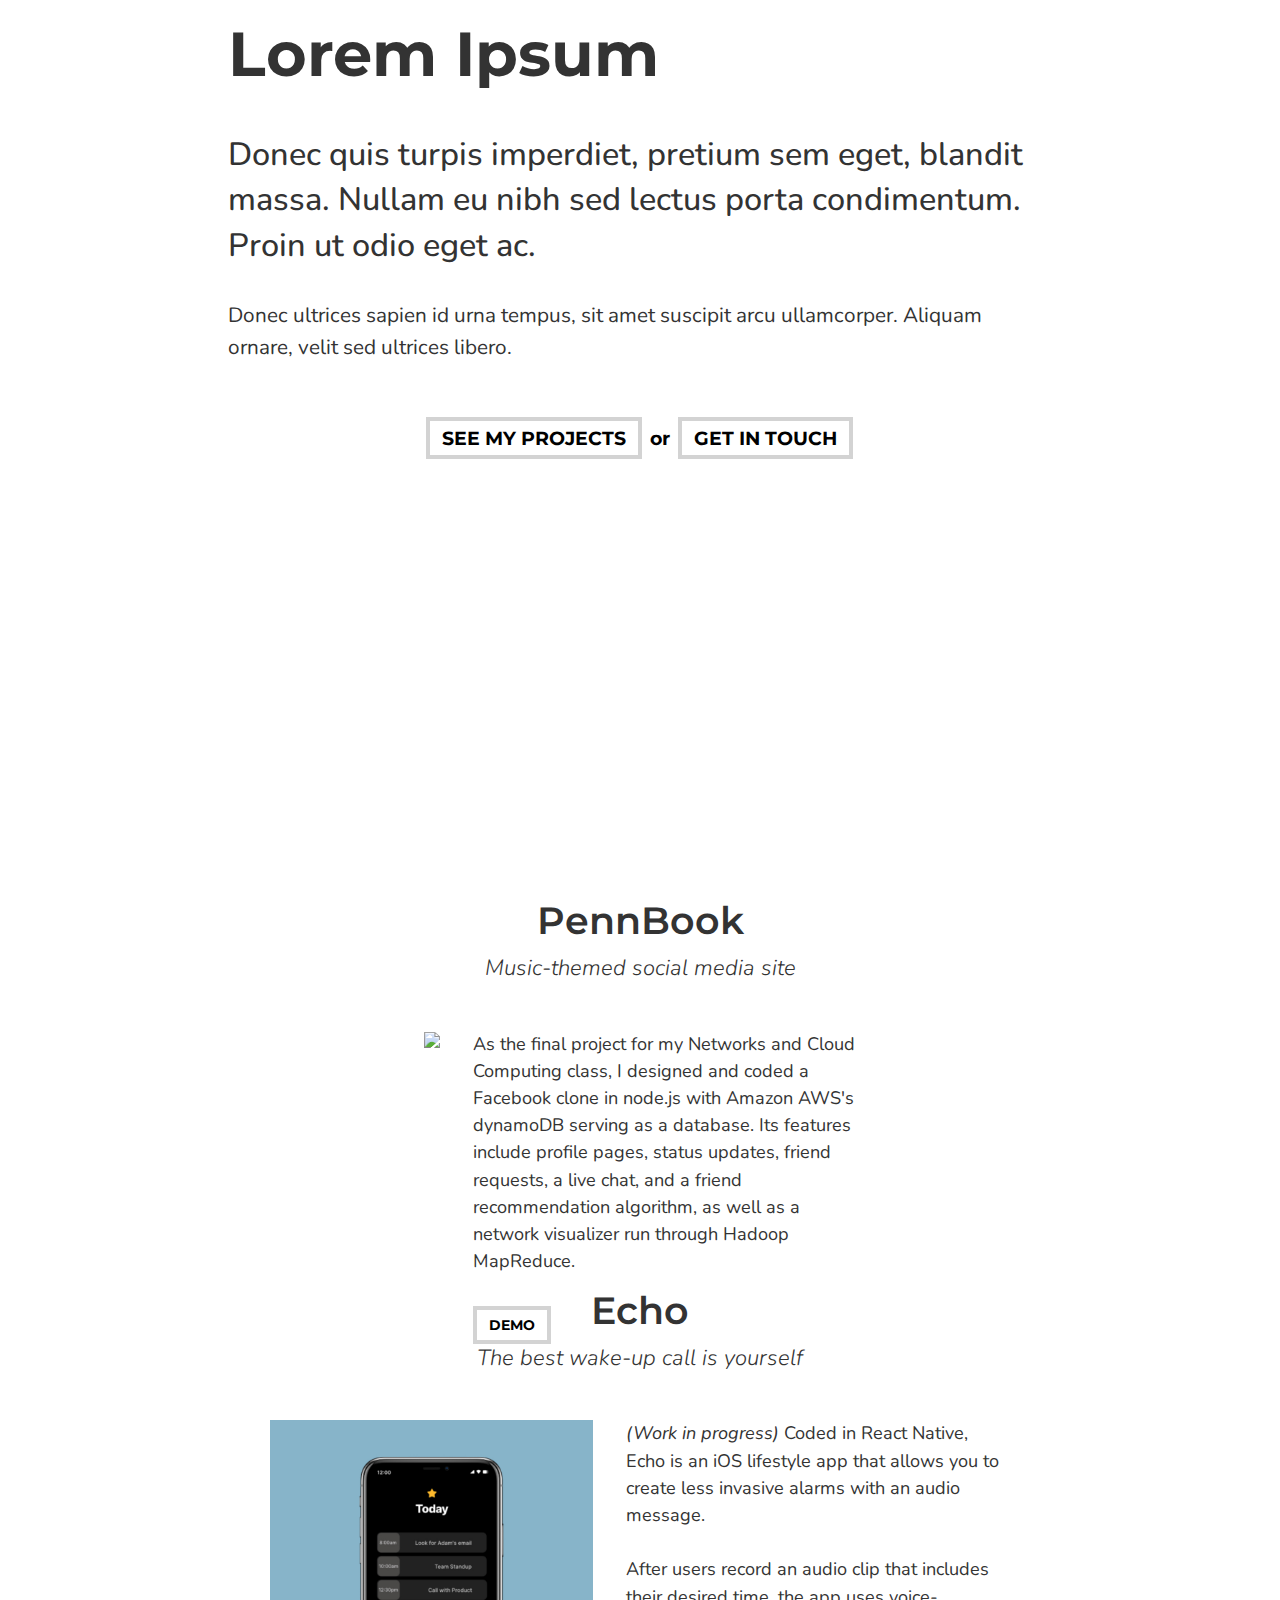
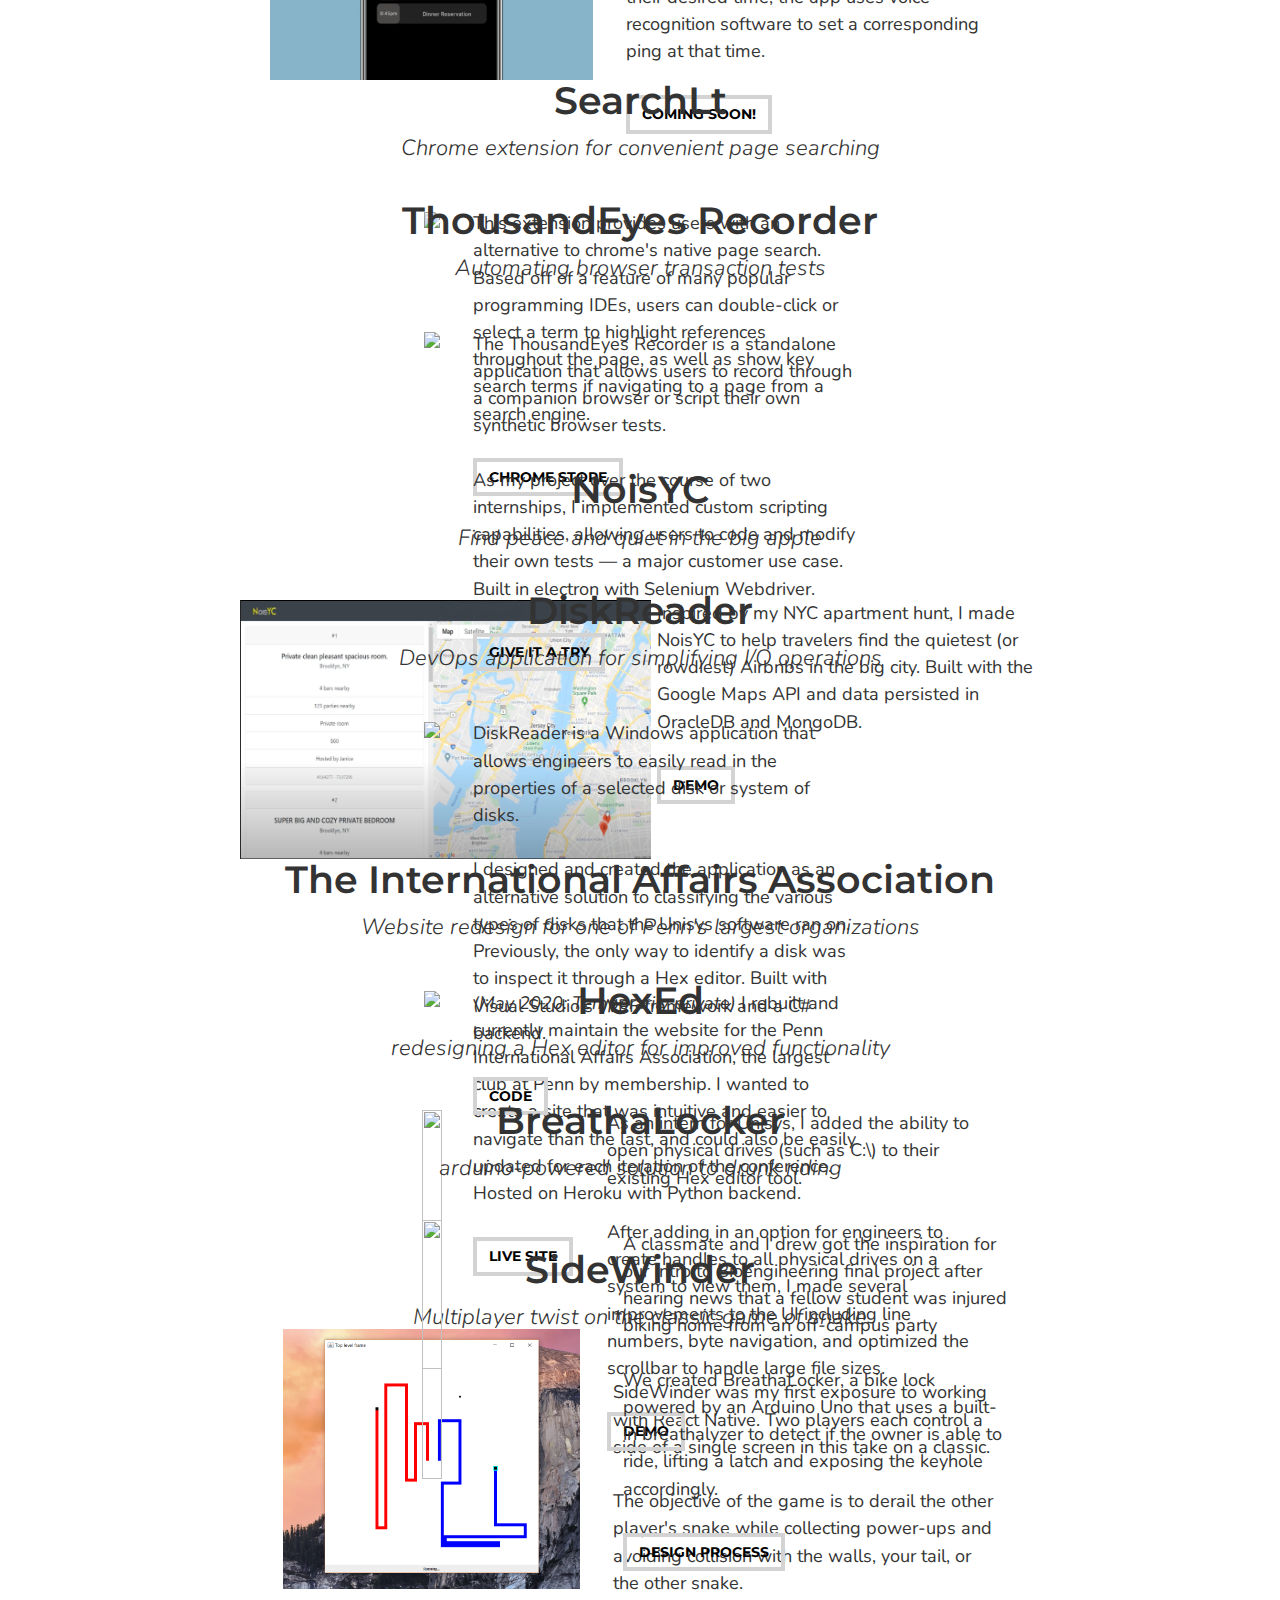
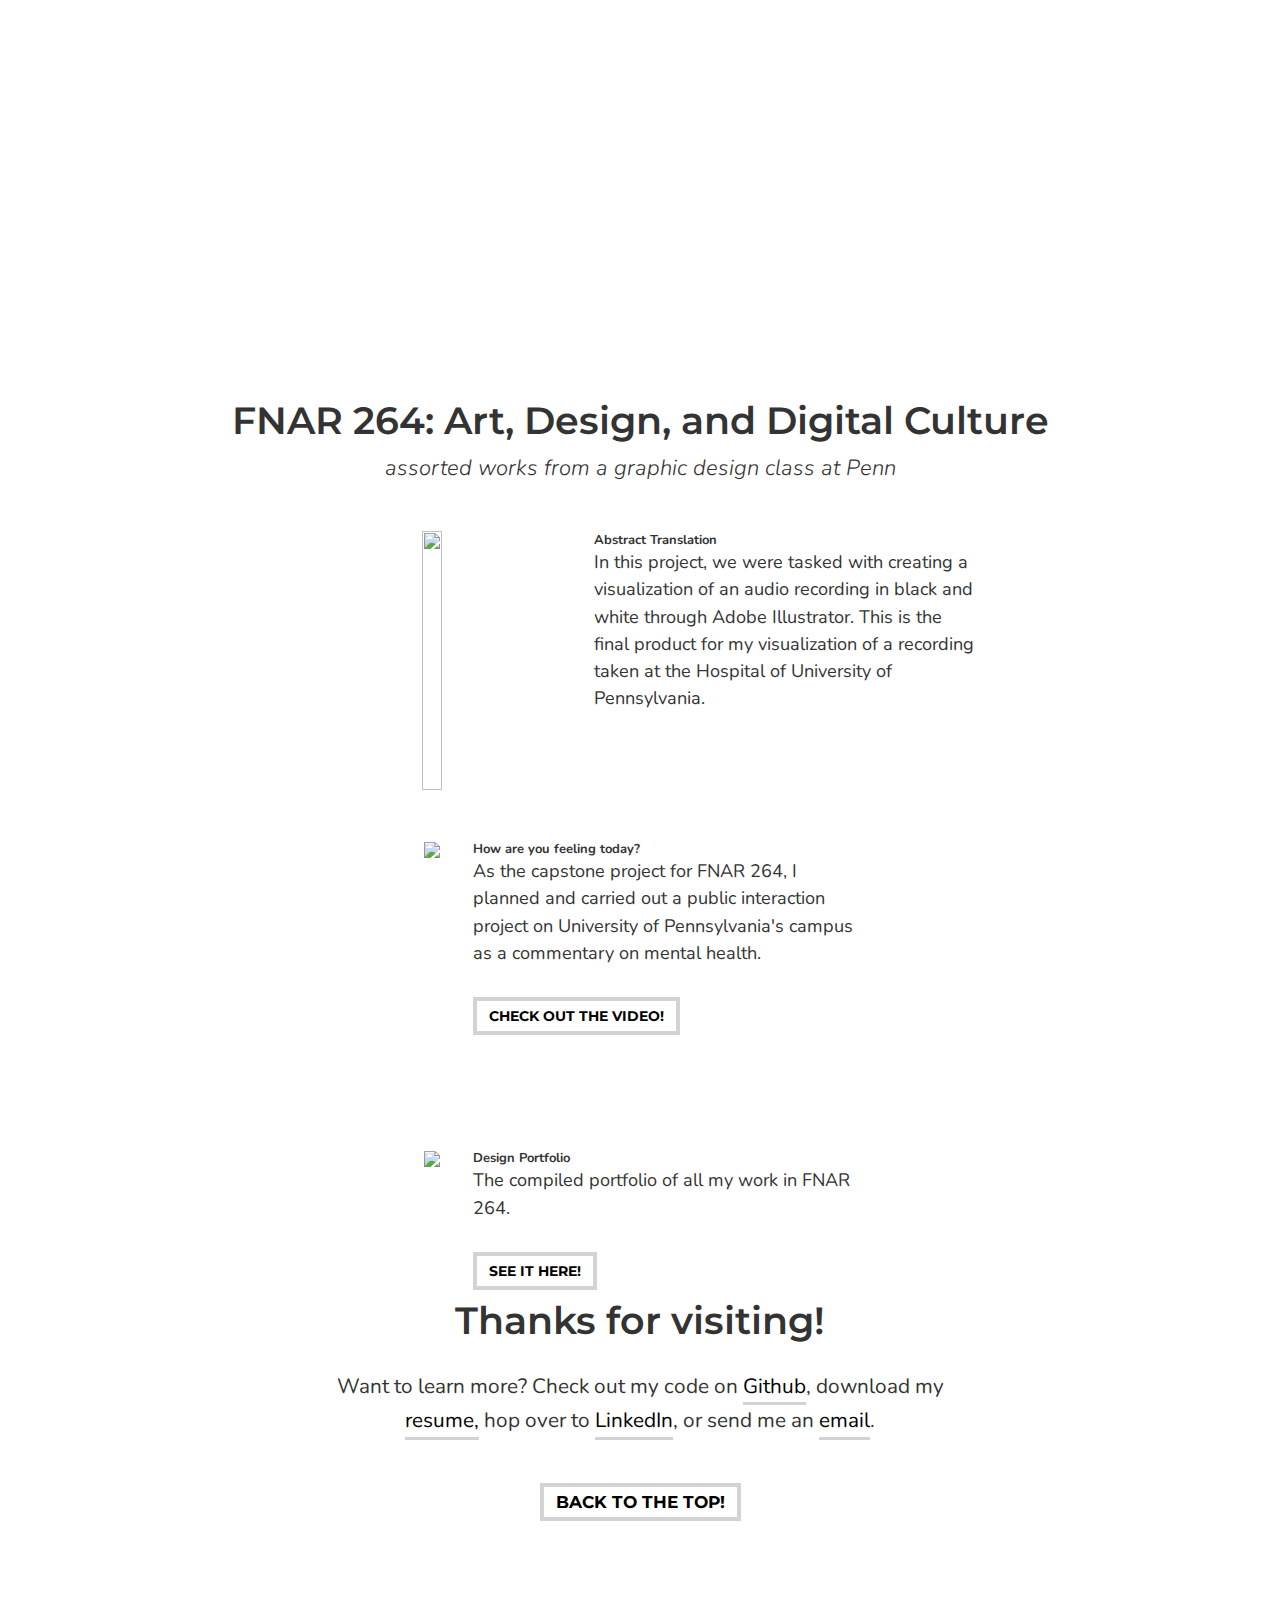
==== home.html @ 5d89ac16 "Fix decrypt" ====
<!DOCTYPE html>
<html lang="en">

<head>
    <title>Jesse Xu</title>
    <link rel=icon href="img/jx_16.png">

    <!-- FONTS -->
    <link href="https://fonts.googleapis.com/css?family=Nunito:300i,400,600,700" rel="stylesheet">
    <link href="https://fonts.googleapis.com/css?family=Montserrat:400,700" rel="stylesheet">

    <!-- BOOTSTRAP -->
    <link rel="stylesheet" href="https://maxcdn.bootstrapcdn.com/bootstrap/3.3.7/css/bootstrap.min.css" integrity="sha384-BVYiiSIFeK1dGmJRAkycuHAHRg32OmUcww7on3RYdg4Va+PmSTsz/K68vbdEjh4u" crossorigin="anonymous">

    <!-- FULL PAGE JS (scrolling) -->
    <link rel="stylesheet" href="https://cdnjs.cloudflare.com/ajax/libs/fullPage.js/2.9.2/jquery.fullPage.min.css">

    <!-- STYLING -->
    <link rel="stylesheet" href="stylesheet.css">
</head>

<body>
<!-- FULL WIDTH BOOTSTRAP CONTAINER -->
<div class="container-fluid">
    <ul class="menu col-sm-offset-1 col-sm-11 hide-me" id="projects-menu">
        <li data-menuanchor="webmobile"><a href="#webmobile" class="active">Personal Projects</a></li>
        <li data-menuanchor="system"><a href="#system">Work Portfolio</a></li>
        <li data-menuanchor="gadgets"><a href="#gadgets">Gadgets</a></li>
        <li data-menuanchor="design"><a href="#design">Graphic Design</a></li>
        <li data-menuanchor="contact"><a href="#contact"><span style="color: #87d3ff;">contact me</span></a></li>
    </ul>
    <div id="fullpage">
        <div class="row section" id="intro-row">
            <div class="col-sm-8 col-sm-offset-2" id="intro-text">
                <h1>Lorem Ipsum</h1>
                <h2>Donec quis turpis imperdiet, pretium sem eget, blandit massa. Nullam eu nibh sed lectus porta condimentum. Proin ut odio eget ac.</h2>
                <p id="intro2">Donec ultrices sapien id urna tempus, sit amet suscipit arcu ullamcorper. Aliquam ornare, velit sed ultrices libero.</p>
                <div style="text-align: center;">
                    <a href="#webmobile" class="button">see my projects</a>
                    <a class="button-between">&nbspor&nbsp</a>
                    <a href="#contact" class="button">get in touch</a>
                </div>
            </div>
        </div>

        <!-- /// Personal Projects /// -->

        <div class="row section" id="webmobile-row">
            <div class="slide">
                <div class="title">
                    <h3>PennBook</h3>
                    <h4>Music-themed social media site</h4>
                </div>
                <div class="content">
                    <div class="img">
                        <img id="pennbook" src="img/pennbook.PNG" /></div>
                    <div class="text">
                        <p>
                            As the final project for my Networks and Cloud Computing class, I designed and coded a Facebook clone in node.js with Amazon AWS's dynamoDB serving as a database. Its features include profile pages, status updates, friend requests, a live chat, and a friend recommendation algorithm, as well as a network visualizer run through Hadoop MapReduce.
                        </p>
                        <div class="buttons-block">
                            <a href="https://youtu.be/VFh9cOH0iRc?fbclid=IwAR2WKmclCcsvudXP-oEEc4sqenykTQkYurn36Uirp7OR3CK0DF7vfFWQ9eA" class="button">demo</a>
                        </div>
                    </div>
                </div>
            </div>

            <div class="slide">
                <div class="title">
                    <h3>Echo</h3>
                    <h4>The best wake-up call is yourself</h4>
                </div>
                <div class="content">
                    <div class="img">
                        <img src="img/Echo.jpg">
                    </div>
                    <div class="text">
                        <p><i>(Work in progress)</i> Coded in React Native, Echo is an iOS lifestyle app that allows you to create less invasive alarms with an audio message. <br><br>After users record an audio clip that includes their desired time, the app uses voice-recognition software to set a corresponding ping at that time.</p>
                        <div class="buttons-block">
                            <a class="button">coming soon!</a>
                        </div>
                    </div>
                </div>
            </div>

            <div class="slide">
                <div class="title">
                    <h3>SearchLt</h3>
                    <h4>Chrome extension for convenient page searching</h4>
                </div>
                <div class="content">
                    <div class="img">
                        <img id="searchpic" src="img/Searchlt.png" /></div>
                    <div class="text">
                        <p>
                            This extension provides users with an alternative to chrome's native page search. Based off of a feature of many popular programming IDEs, users can double-click or select a term to highlight references throughout the page, as well as show key search terms if navigating to a page from a search engine.
                        </p>
                        <div class="buttons-block">
                            <a href="https://github.com/jesse1xu/SearchLight" class="button">chrome store</a>
                        </div>
                    </div>
                </div>
            </div>

            <div class="slide">
                <div class="title">
                    <h3>NoisYC</h3>
                    <h4>Find peace and quiet in the big apple</h4>
                </div>
                <div class="content">
                    <div class="img">
                        <img src="img/NoisYC.jpg" /></div>
                    <div class="text">
                        <p>
                            Inspired by my NYC apartment hunt, I made NoisYC to help travelers find the quietest (or rowdiest) Airbnbs in the big city. Built with the Google Maps API and data persisted in OracleDB and MongoDB.
                        </p>
                        <div class="buttons-block">
                            <a href="https://youtu.be/VGs5YpjZbMA" class="button">demo</a>
                        </div>
                    </div>
                </div>
            </div>

            <div class="slide">
                <div class="title">
                    <h3>The International Affairs Association</h3>
                    <h4>Website redesign for one of Penn's largest organizations</h4>
                </div>
                <div class="content">
                    <div class="img">
                        <img id="upmunc" src="img/upmunc.png" /></div>
                    <div class="text">
                        <p>
                            <i>(May 2020: Temporarily private)</i> I rebuilt and currently maintain the website for the Penn International Affairs Association, the largest club at Penn by membership. I wanted to create a site that was intuitive and easier to navigate than the last, and could also be easily updated for each iteration of the conference. Hosted on Heroku with Python backend.
                        </p>
                        <div class="buttons-block">
                            <a target="_blank" href="http://www.upmunc.org/" class="button">live site</a>
                        </div>
                    </div>
                </div>
            </div>

            <div class="slide">
                <div class="title">
                    <h3>SideWinder</h3>
                    <h4>Multiplayer twist on the classic game of snake</h4>
                </div>
                <div class="content">
                    <div class="img">
                        <img src="img/Screenshot%20(66).png" style="margin-top: -50px">
                    </div>
                    <div class="text">
                        <p>
                            SideWinder was my first exposure to working with React Native. Two players each control a side of a single screen in this take on a classic.  <br><br>
                            The objective of the game is to derail the other player's snake while collecting power-ups and avoiding collision with the walls, your tail, or the other snake.
                        </p>
                        <!-- <div class="buttons-block">
                            <a target="_blank" href="https://vimeo.com/232408077" class="button">demo</a>
                        </div> -->
                    </div>
                </div>
            </div>
        </div>

        <!-- /// Work Portfolio /// -->

        <div class="row section" id="system-row">
            <div class="slide">
                <div class="title">
                    <h3>ThousandEyes Recorder</h3>
                    <h4>Automating browser transaction tests</h4>
                </div>
                <div class="content">
                    <div class="img">
                        <img src="img/recorder.gif">
                    </div>
                    <div class="text">
                        <p>
                            The ThousandEyes Recorder is a standalone application that allows users to record through a companion browser or script their own synthetic browser tests.<br><br>
                            As my project over the course of two internships, I implemented custom scripting capabilities, allowing users to code and modify their own tests — a major customer use case. Built in electron with Selenium Webdriver.
                        </p>
                        <div class="buttons-block">
                            <a href="https://www.thousandeyes.com/" class="button">give it a try</a>
                        </div>
                    </div>
                </div>
            </div>
            
            <div class="slide">
                <div class="title">
                    <h3>DiskReader</h3>
                    <h4>DevOps application for simplifying I/O operations</h4>
                </div>
                <div class="content">
                    <div class="img">
                        <img id=diskreaderpic src="img/diskreader.PNG">
                    </div>
                    <div class="text">
                        <p>
                            DiskReader is a Windows application that allows engineers to easily read in the properties of a selected disk or system of disks.<br><br>
                            I designed and created the application as an alternative solution to classifying the various types of disks that the Unisys software ran on. Previously, the only way to identify a disk was to inspect it through a Hex editor. Built with Visual Studio's WPF framework and a C# backend.
                        </p>
                        <div class="buttons-block">
                            <a href="https://github.com/jesse1xu/DiskReader" class="button">code</a>
                        </div>
                    </div>
                </div>
            </div>

            <div class="slide">
                <div class="title">
                    <h3>HexEd</h3>
                    <h4>redesigning a Hex editor for improved functionality</h4>
                </div>
                <div class="content">
                    <div class="img">
                        <img id="hexpic" src="img/HexEditor.png" height="500" width="550"/>
                    </div>
                    <div class="text">
                        <p>
                            As an intern for Unisys, I added the ability to open physical drives (such as C:\) to their existing Hex editor tool.<br><br>
                            After adding in an option for engineers to create handles to all physical drives on a system to view them, I made several improvements to the UI including line numbers, byte navigation, and optimized the scrollbar to handle large file sizes.
                        </p>

                        <div class="buttons-block">
                            <a href="" class="button">demo</a>
                        </div>
                    </div>
                </div>
            </div>
        </div>

        <!-- /// Gadgets /// -->

        <div class="row section" id="gadgets-row">
            <div class="slide">
                <div class="title">
                    <h3>BreathaLocker</h3>
                    <h4>arduino-powered solution to drunk riding</h4>
                </div>
                <div class="content">
                    <div class="img">
                        <img id="breathpic" src="img/breathalocker.png" height="450" width="550"/>
                    </div>
                    <div class="text">
                        <p>
                            A classmate and I drew got the inspiration for our Intro to Bioengineering final project after hearing news that a fellow student was injured biking home from an off-campus party<br><br>
                            We created BreathaLocker, a bike lock powered by an Arduino Uno that uses a built-in breathalyzer to detect if the owner is able to ride, lifting a latch and exposing the keyhole accordingly.
                        </p>
                        <div class="buttons-block">
                            <a href="#" class="button">design process</a>
                        </div>
                    </div>
                </div>
            </div>
        </div>

        <div class="row section" id="design-row">
            <div class="slide">
                <div class="title">
                    <h3>FNAR 264: Art, Design, and Digital Culture</h3>
                    <h4>assorted works from a graphic design class at Penn</h4>
                </div>
                <div class="content">
                    <div class="img">
                        <img src="img/graphic1.png" height="550" width="550"/>
                    </div>
                    <div class="text">
                        <strong>Abstract Translation</strong>
                        <p>
                            In this project, we were tasked with creating a visualization of an audio recording in black and white through Adobe Illustrator. This is the final product for my visualization of a recording taken at the Hospital of University of Pennsylvania.
                        </p>
                    </div>
                </div>
            </div>
            <div class="slide">
                <div class="title">
                    <h3></h3>
                    <h4></h4>
                </div>
                <div class="content">
                    <div class="img">
                        <img id=fnarvid src="img/Screenshot%20(61).png" width="450"/>
                    </div>
                    <div class="text">
                        <strong>How are you feeling today?</strong>
                        <p>
                            As the capstone project for FNAR 264, I planned and carried out a public interaction project on University of Pennsylvania's campus as a commentary on mental health.
                        </p>
                        <div class="buttons-block">
                            <a href="https://youtu.be/1InLLvRZyvE" class="button">check out the video!</a>
                        </div>
                    </div>
                </div>
            </div>
            <div class="slide">
                <div class="title">
                    <h3></h3>
                    <h4></h4>
                </div>
                <div class="content">
                    <div class="img">
                        <img id=portfolio-pic src="img/final%20portfolio.PNG" width="450"/>
                    </div>
                    <div class="text">
                        <strong>Design Portfolio</strong>
                        <p>
                            The compiled portfolio of all my work in FNAR 264.
                        </p>
                        <div class="buttons-block">
                            <a href=Xu_Jesse_Resume.pdf class="button">see it here!</a>
                        </div>
                    </div>
                </div>
            </div>
            <!--<div class="slide">-->
                <!--<div class="title">-->
                    <!--<h3>Botrama</h3>-->
                    <!--<h4>concept video for a personalized online shopping startup</h4>-->
                <!--</div>-->
                <!--<div class="content">-->
                    <!--<div class="img">-->
                        <!--<img src="img/projects/thumbs-v2/botrama.png">-->
                    <!--</div>-->
                    <!--<div class="text">-->
                        <!--<p style="margin-bottom: 0 !important;">I created this video to simulate how a shopper might use Botrama's personalized virtual mannequin to try sizing and combine outfits on Neiman Marcus' website. I used Sketch for  graphics, Keynote for animations, and Final Cut Pro to stitch everything together.<br><br>The company is in stealth mode, so I cannot publicly post the video. <a href="mailto:16chuang@gmail.com?Subject=Botrama video" id="email2">Send me an email</a> if you'd like more information.</p>-->
                    <!--</div>-->
                <!--</div>-->
            <!--</div>-->
            <!--<div class="slide">-->
                <!--<div class="title">-->
                    <!--<h3>Catalan Numbers</h3>-->
                    <!--<h4>a curious set of numbers explored with graphics</h4>-->
                <!--</div>-->
                <!--<div class="content">-->
                    <!--<div class="img">-->
                        <!--<img src="img/projects/thumbs-v2/catalan.png">-->
                    <!--</div>-->
                    <!--<div class="text">-->
                        <!--<p>For my discrete math class, I created a presentation to explore five counting problems whose solutions are the Catalan numbers. I relied on diagrams (made in Sketch) to draw connections between all of these apparently unrelated problems.</p>-->
                        <!--<div class="buttons-block">-->
                            <!--<a target="_blank" href="https://speakerdeck.com/16chuang/a-tour-of-the-catalan-numbers" class="button">view presentation</a>-->
                        <!--</div>-->
                    <!--</div>-->
                <!--</div>-->
            <!--</div>-->
        </div>

        <!--<div class="row section" id="breath-row">-->
            <!--<div class="slide">-->
                <!--<div class="title">-->
                    <!--<h3>DIY Bike Modifications</h3>-->
                    <!--<h4>teaching my old bike new tricks</h4>-->
                <!--</div>-->
                <!--<div class="content">-->
                    <!--<div class="img">-->
                        <!--<img src="img/projects/thumbs-v2/tbd.png">-->
                    <!--</div>-->
                    <!--<div class="text">-->
                        <!--<ol>-->
                            <!--<li><strong>phone mount:</strong> After many failed attempts to use Google Maps one-handed while biking, I CAD-ed, laser cut, and glued together this acrylic phone holder for my handlebars. There's even a convenient hole for a charging cable should I add a dynamo.</li>-->
                            <!--<li><strong>EL wire:</strong> I would like to add electroluminescent wire to the rims of my bike to improve side visibility. My biggest challenge will be weatherproofing the inverter.</li>-->
                        <!--</ol>-->
                    <!--</div>-->
                <!--</div>-->
            <!--</div>-->
            <!--<div class="slide">-->
                <!--<div class="title">-->
                    <!--<h3>ENGR 40M Projects</h3>-->
                    <!--<h4>an assortment of projects built for an EE class</h4>-->
                <!--</div>-->
                <!--<div class="content">-->
                    <!--<div class="img">-->
                        <!--<img src="img/projects/thumbs-v2/tbd.png">-->
                    <!--</div>-->
                    <!--<div class="text">-->
                        <!--<ol>-->
                            <!--<li><strong>solar USB charger:</strong> diodes and boost converters</li>-->
                            <!--<li><strong>useless box:</strong> Arduino, servos, and switches</li>-->
                            <!--<li><strong>LED cube:</strong> transistors, multiplexing, and lots of soldering!</li>-->
                            <!--<li><strong>EKG circuit:</strong> opamp filters and oscilloscopes</li>-->
                        <!--</ol>-->
                    <!--</div>-->
                <!--</div>-->
            <!--</div>-->
            <!--<div class="slide">-->
                <!--<div class="title">-->
                    <!--<h3>Rapid Prototyping</h3>-->
                    <!--<h4>experiments on the 3D printer and laser cutter</h4>-->
                <!--</div>-->
                <!--<div class="content">-->
                    <!--<div class="img">-->
                        <!--<img src="img/projects/thumbs-v2/tbd.png">-->
                    <!--</div>-->
                    <!--<div class="text">-->
                        <!--<ol>-->
                            <!--<li><strong>3D printed "floating" helmet hanger</strong> modeled in Tinkercad.</li>-->
                            <!--<li><strong>laser cut puzzle magnets</strong> cut out of good ol' plywood.</li>-->
                        <!--</ol>-->
                    <!--</div>-->
                <!--</div>-->
            <!--</div>-->
            <!--<div class="slide">-->
                <!--<div class="title">-->
                    <!--<h3>Fun with Cardboard</h3>-->
                    <!--<h4>painted cardboard as (Halloween) fashion accessories</h4>-->
                <!--</div>-->
                <!--<div class="content">-->
                    <!--<div class="img" style="max-width: 100% !important;">-->
                        <!--<img src="img/projects/thumbs-v2/cardboard.png">-->
                    <!--</div>-->
                <!--</div>-->
            <!--</div>-->
            <!--<div class="slide">-->
                <!--<div class="title">-->
                    <!--<h3>Kinetic Charger Concept</h3>-->
                    <!--<h4>power walking 2.0</h4>-->
                <!--</div>-->
                <!--<div class="content">-->
                    <!--<div class="img" style="max-width: 100% !important;">-->
                        <!--<img src="img/projects/thumbs-v2/ess.png">-->
                    <!--</div>-->
                <!--</div>-->
            <!--</div>-->
        <!--</div>-->

        <div class="row section" id="contact-row">
            <h3>Thanks for visiting!</h3>
            <p>Want to learn more? Check out my code on <a target="_blank" class="underline" href="https://github.com/jesse1xu" data-hover="Github">Github</a>, download my <a target="_blank" class="underline" href="Xu_Jesse_Resume.pdf" data-hover="resume">resume,</a> hop over to <a target="_blank" class="underline" href="https://www.linkedin.com/in/jesse1xu/" data-hover="LinkedIn">LinkedIn</a>, or send me an <a class="underline" href="mailto:jesse1xu@gmail.com?subject=Hello!" id="email" data-hover="email">email</a>.</p>
            <div style="text-align: center;">
                <a href="#intro" class="button">back to the top!</a>
            </div>
        </div>
    </div>
</div>

<!-- MODALS -->
<div class="modal fade" id="classes-modal" tabindex="-1" role="dialog">
    <div class="modal-dialog" role="document">
        <div class="modal-content">
            <div class="modal-header">
                <button type="button" class="close" data-dismiss="modal" aria-label="Close"><span aria-hidden="true">&times;</span></button>
                <h3 class="modal-title">Relevant Coursework</h3>
            </div>
            <div class="modal-body">
                <p>
                    Big Data Analytics (CIS 555)<br>
                    Database & Info Systems (CIS 550)<br>
                    Algorithms (CIS 320)<br>
                    Computer Systems (CIS 240)<br>
                    Scalable and Cloud Computing (NETS 212)<br>
                    <br>
                    Design and Digital Culture (DSGN 264)<br>
                    Functions and Materials (DSGN 328)<br>
                    Pixel to Print (DSGN 220)<br>
                    <br>
                    Engineering Entrepreneurship II (EAS 546)<br>
                    Engineering Entrepreneurship I (EAS 545)<br>
                    Product Design (IPD 515)<br>
                    Intellectual Property and Business Law (EAS 507)<br>
                    <br>
                    Negotiations (OIDD 291) <br>
                    Corporate Finance (FNCE 100) <br>
                </p>
            </div>
        </div>
    </div>
</div>

<!-- SCRIPTS BELOW -->
<!------------------->

<!-- JQUERY -->
<script src="https://ajax.googleapis.com/ajax/libs/jquery/3.1.1/jquery.min.js"></script>

<!-- BOOSTRAP -->
<script src="https://maxcdn.bootstrapcdn.com/bootstrap/3.3.7/js/bootstrap.min.js" integrity="sha384-Tc5IQib027qvyjSMfHjOMaLkfuWVxZxUPnCJA7l2mCWNIpG9mGCD8wGNIcPD7Txa" crossorigin="anonymous"></script>

<!-- FULL PAGE JS (scrolling) -->
<script src="https://cdnjs.cloudflare.com/ajax/libs/fullPage.js/2.9.2/jquery.fullPage.min.js"></script>

<!-- MY JAVASCRIPT -->
<script src="activescript.js"></script>
<script type="text/javascript" src="decrypt.js"></script>

</body>
</html>
---- stylesheet.css ----
body, html
{
    height: 100%;
    font-family: "Nunito", helvetica, sans-serif;
    font-weight: 400;
}
@media screen and (min-width: 900px) and (max-width: 1150px)
{
    body, html
    {
        font-size: 85%;
    }
}
@media screen and (min-width: 1150px) and (max-width: 1440px)
{
    body, html
    {
        font-size: 90%;
    }
}
@media screen and (min-width: 1440px)
{
    body, html
    {
        font-size: 95%;
    }
}

h1
{
    font-family: "Montserrat", helvetica, sans-serif;
    font-weight: 700;
    font-size: 4.8em;
}

h2
{
    font-size: 2.5em;
    line-height: 1.4em;

}

/* #searchpic
{
    margin-top: -50px;
}

#hexpic
{
    margin-top: -60px;
} */

#breathpic
{
    margin-top: -11px;
}

/* #diskreaderpic
{
    margin-top: -70px;
    width: 400px;
}

#fnarvid
{
    width: 400px;
} */

h3
{
    font-family: "Montserrat", helvetica, sans-serif;
    font-weight: 600;
    font-size: 2.9em;
    margin-top: 0;
    margin-bottom: 15px;
}

h4
{
    font-size: 1.7em;
    font-style: italic;
    font-weight: 300;
}

p
{
    font-size: 1.4em;
    line-height: 1.5em;
}

a
{
    text-decoration: none;
    color: black;
}

a:hover
{
    text-decoration: none;
    color: black;
}

a:visited
{
    text-decoration: none;
    color: black;
}

a:focus
{
    text-decoration: none;
    color: black;
}

a.button-between
{
    font-family: "Montserrat", helvetica, sans-serif;
    font-weight: 700;
    font-size: 1.5em;
}

a.button
{
    font-family: "Montserrat", helvetica, sans-serif;
    font-weight: 700;
    font-size: 1.1em;
    text-align: center;
    text-transform: uppercase;
    background: transparent;
    border: lightgray 4px solid;
    padding: 5px 12px;
    -webkit-transition: all 0.3s;
    -moz-transition: all 0.3s;
    transition: all 0.3s;
}

a.button:hover
{
    border-color: #87d3ff;
}

div.row {
    height: 100vh; }

.hide-me
{
    opacity: 0;
}

.show-me
{
    opacity: 1;
}

@media screen and (min-width: 400px) and (max-width: 768px)
{
    div#intro-text, div#contact-row
    {
        text-align: center;
    }
}

@media screen and (min-width: 768px)
{
    div#intro-text, div#contact-row
    {
        text-align: left;
    }
}

div#intro-text h1, div#contact-row h1
{
    margin-bottom: .7em;
}


div#intro-text h2, div#contact-row h2
{
    margin-bottom: 1em;
}


div#intro-text p, div#contact-row p
{
    font-size: 1.6em;
    line-height: 1.5em;
    margin-bottom: 3em;
}

div#intro-text a.underline, div#contact-row a.underline
{
    border-bottom: 3px solid lightgray;
    display: inline-block;
    position: relative;
}

div#intro-text a.underline::before, div#contact-row a.underline::before
{
    position: absolute;
    top: 0px;
    left: 0;
    overflow: hidden;
    max-width: 0;
    border-bottom: 3px solid #87d3ff;
    content: attr(data-hover);
    -webkit-transition: max-width 0.3s;
    -moz-transition: max-width 0.3s;
    transition: max-width 0.3s;
    white-space: nowrap;
}

div#intro-text a.underline:hover::before, div#contact-row a.underline:hover::before
{
    max-width: 100%;
}


div#intro-text a.button, div#contact-row a.button
{
    font-size: 1.5em;
}


div.modal .modal-title
{
    font-family: "Nunito", helvetica, sans-serif;
    font-size: 1.8em;
    font-weight: 700;
}


div.modal .modal-body p
{
    font-size: 1.3em;
}

@media screen and (min-width: 768px)
{
    #jump-modal .modal-dialog
    {
        width: 800px;
    }
}


#jump-modal img
{
    margin-bottom: 20px;
}


ul#projects-menu
{
    position: fixed;
    top: 0;
    left: 0;
    padding: 40px 8.333% 20px 0;
    margin-top: 0px;
    background-color: white;
    z-index: 70;
    display: flex;
    justify-content: space-between;
}

ul#projects-menu li
{
    list-style: none;
    display: inline-block;
    text-align: center;
}

ul#projects-menu a
{
    font-family: "Montserrat", helvetica, sans-serif;
    font-weight: 400;
    font-size: 1em;
    text-transform: uppercase;
}

ul#projects-menu li.active a
{
    font-weight: 700;
    color: black;
}

ul#projects-menu a:hover
{
    font-weight: 700;
    color: black;
}

div.title
{
    text-align: center;
    margin-bottom: 50px;
}

div.content
{
    text-align: center;
    height: 20em;
}

div.content div
{
    display: inline-block;
    vertical-align: middle;
    float: none;
    height: 100%;
}

div.img
{
    margin-right: 15px;
    max-width: 30%;
}

img
{
    height: 100%;
    width: auto;
}

div.text
{
    width: 30%;
    text-align: left;
    margin-left: 15px;
}

div.text p
{
    margin-bottom: 30px;
}


div.buttons-block a.button
{
    margin-right: 1em;
    display: inline-block;
}

div.fp-controlArrow
{
    border: none !important;
    width: 3em !important;
    height: 3em !important;
    background-size: contain;
    background-repeat: no-repeat;
}


div.fp-prev
{
    background-image: url(img/prev.png);
    left: 8.333% !important;
}


div.fp-next
{
    background-image: url(img/next.png);
    right: 8.333% !important;
}


div.fp-slidesNav
{
    margin-bottom: 20px;
}

div.fp-slidesNav li
{
    width: 1.5em;
    height: 1.5em;
}

div.fp-slidesNav a
{
    background-size: contain;
    background-repeat: no-repeat;
}

div.fp-slidesNav span
{
    display: none;
}

div.fp-slidesNav a
{
    background-image: url("img/dot_gray.png");
}

div.fp-slidesNav a.active
{
    background-image: url("img/dot_blue.png");
}


div.fp-slidesNav a:hover
{
    background-image: url("img/dot_blue.png");
}

/*!* line 250, /Users/clairehuang/Sites/personal-portfolio/scss/v2.scss *!*/
/*#mobile-row div.fp-slidesNav a {*/
    /*background-image: url("/img/dots-v2/mobile.png"); }*/

/*!* line 251, /Users/clairehuang/Sites/personal-portfolio/scss/v2.scss *!*/
/*#mobile-row div.fp-slidesNav a.active {*/
    /*background-image: url("/img/dots-v2/mobile-active.png"); }*/

/*!* line 252, /Users/clairehuang/Sites/personal-portfolio/scss/v2.scss *!*/
/*#mobile-row div.fp-slidesNav a:hover {*/
    /*background-image: url("/img/dots-v2/mobile-active.png"); }*/

/*!* line 256, /Users/clairehuang/Sites/personal-portfolio/scss/v2.scss *!*/
/*#web-row div.fp-slidesNav a {*/
    /*background-image: url("/img/dots-v2/web.png"); }*/

/*!* line 257, /Users/clairehuang/Sites/personal-portfolio/scss/v2.scss *!*/
/*#web-row div.fp-slidesNav a.active {*/
    /*background-image: url("/img/dots-v2/web-active.png"); }*/

/*!* line 258, /Users/clairehuang/Sites/personal-portfolio/scss/v2.scss *!*/
/*#web-row div.fp-slidesNav a:hover {*/
    /*background-image: url("/img/dots-v2/web-active.png"); }*/

/*!* line 262, /Users/clairehuang/Sites/personal-portfolio/scss/v2.scss *!*/
/*#design-row div.fp-slidesNav a {*/
    /*background-image: url("/img/dots-v2/design.png"); }*/

/*!* line 263, /Users/clairehuang/Sites/personal-portfolio/scss/v2.scss *!*/
/*#design-row div.fp-slidesNav a.active {*/
    /*background-image: url("/img/dots-v2/design-active.png"); }*/

/*!* line 264, /Users/clairehuang/Sites/personal-portfolio/scss/v2.scss *!*/
/*#design-row div.fp-slidesNav a:hover {*/
    /*background-image: url("/img/dots-v2/design-active.png"); }*/

/*!* line 268, /Users/clairehuang/Sites/personal-portfolio/scss/v2.scss *!*/
/*#misc-row div.fp-slidesNav a {*/
    /*background-image: url("/img/dots-v2/misc.png"); }*/

/*!* line 269, /Users/clairehuang/Sites/personal-portfolio/scss/v2.scss *!*/
/*#misc-row div.fp-slidesNav a.active {*/
    /*background-image: url("/img/dots-v2/misc-active.png"); }*/

/*!* line 270, /Users/clairehuang/Sites/personal-portfolio/scss/v2.scss *!*/
/*#misc-row div.fp-slidesNav a:hover {*/
    /*background-image: url("/img/dots-v2/misc-active.png"); }*/

/* line 274, /Users/clairehuang/Sites/personal-portfolio/scss/v2.scss */
div.slide ol {
    padding-left: 20px;
    font-size: 1.4em;
    line-height: 1.5em;
    margin-bottom: 0; }
/* line 279, /Users/clairehuang/Sites/personal-portfolio/scss/v2.scss */
div.slide ol li {
    margin-bottom: 5px; }

/* line 282, /Users/clairehuang/Sites/personal-portfolio/scss/v2.scss */
div.slide ul {
    font-size: 1.4em;
    line-height: 1.5em; }

/* line 287, /Users/clairehuang/Sites/personal-portfolio/scss/v2.scss */
div#contact-row {
    text-align: center; }
/* line 289, /Users/clairehuang/Sites/personal-portfolio/scss/v2.scss */
div#contact-row h3 {
    margin-bottom: 30px; }
/* line 290, /Users/clairehuang/Sites/personal-portfolio/scss/v2.scss */
div#contact-row p {
    padding: 0 25%;
    margin-bottom: 50px; }
/* line 291, /Users/clairehuang/Sites/personal-portfolio/scss/v2.scss */
div#contact-row a.button {
    font-size: 1.3em; }

/*# sourceMappingURL=v2.css.map */
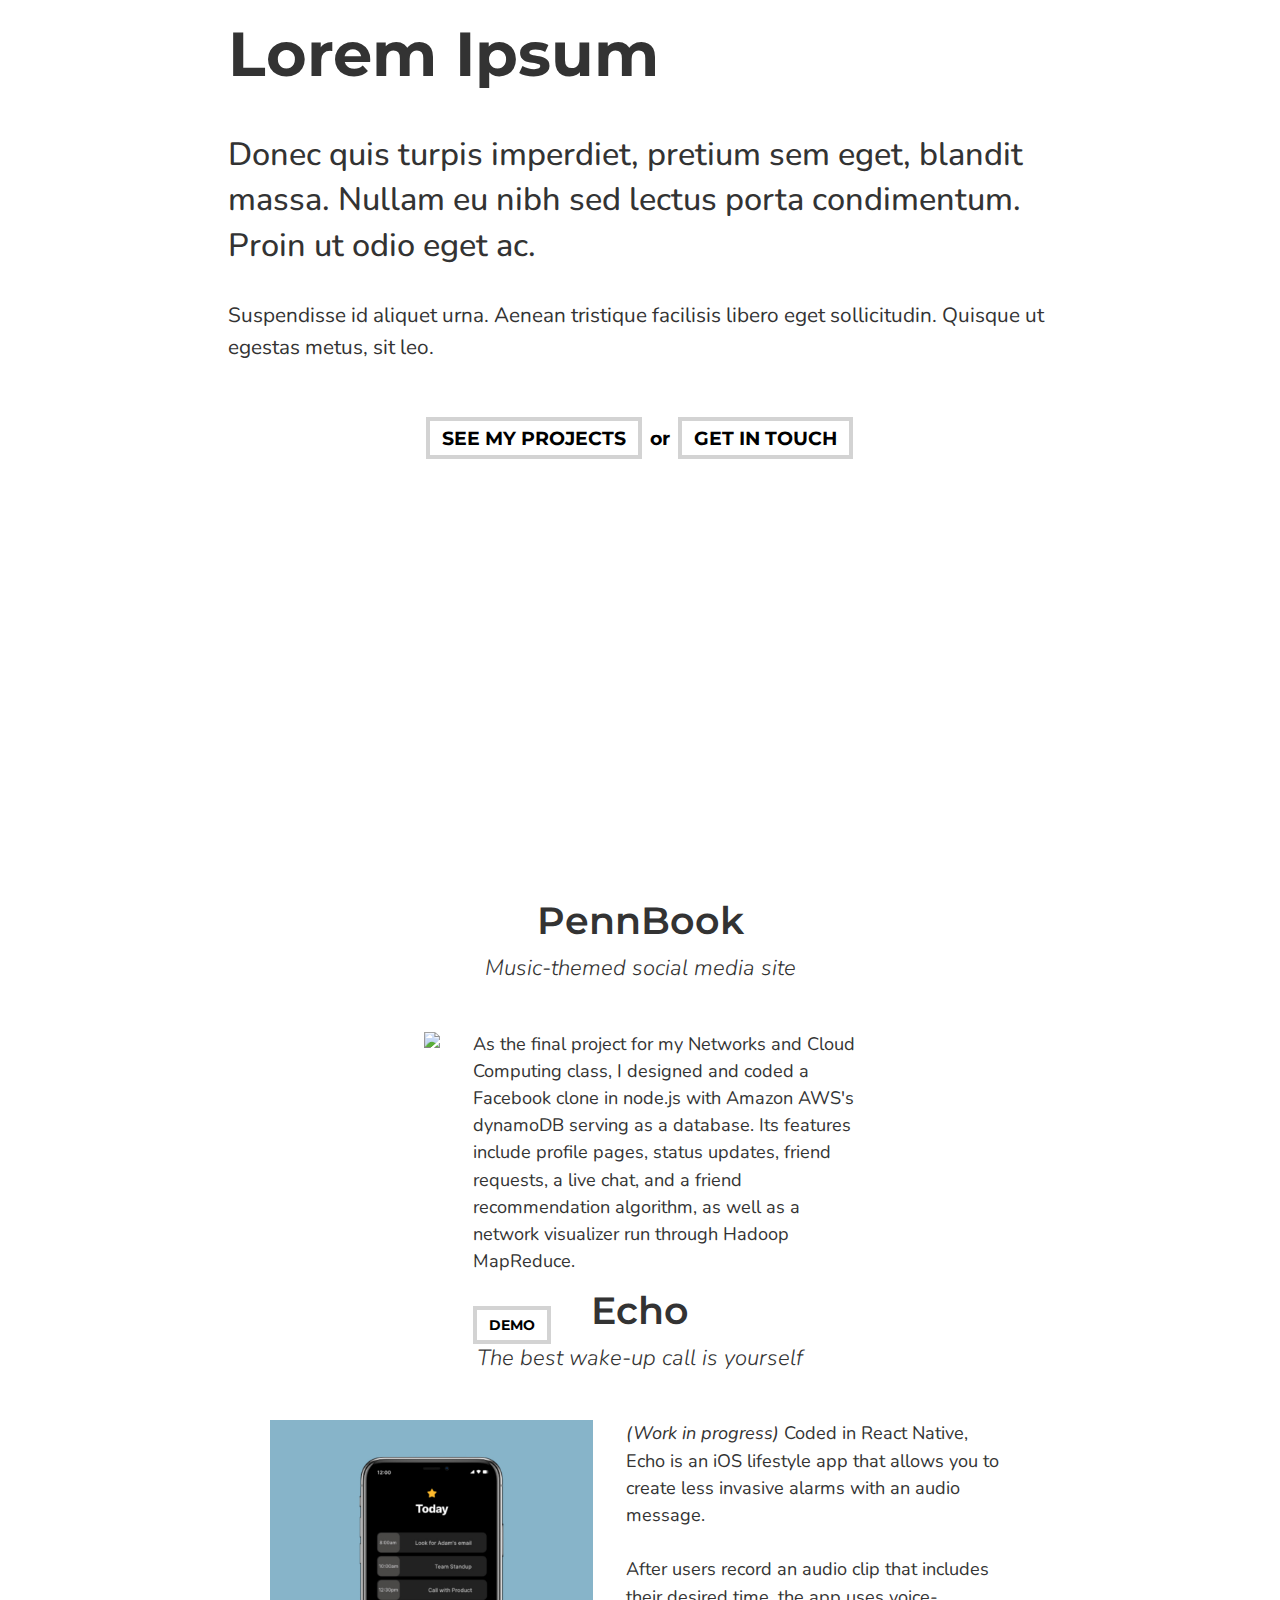
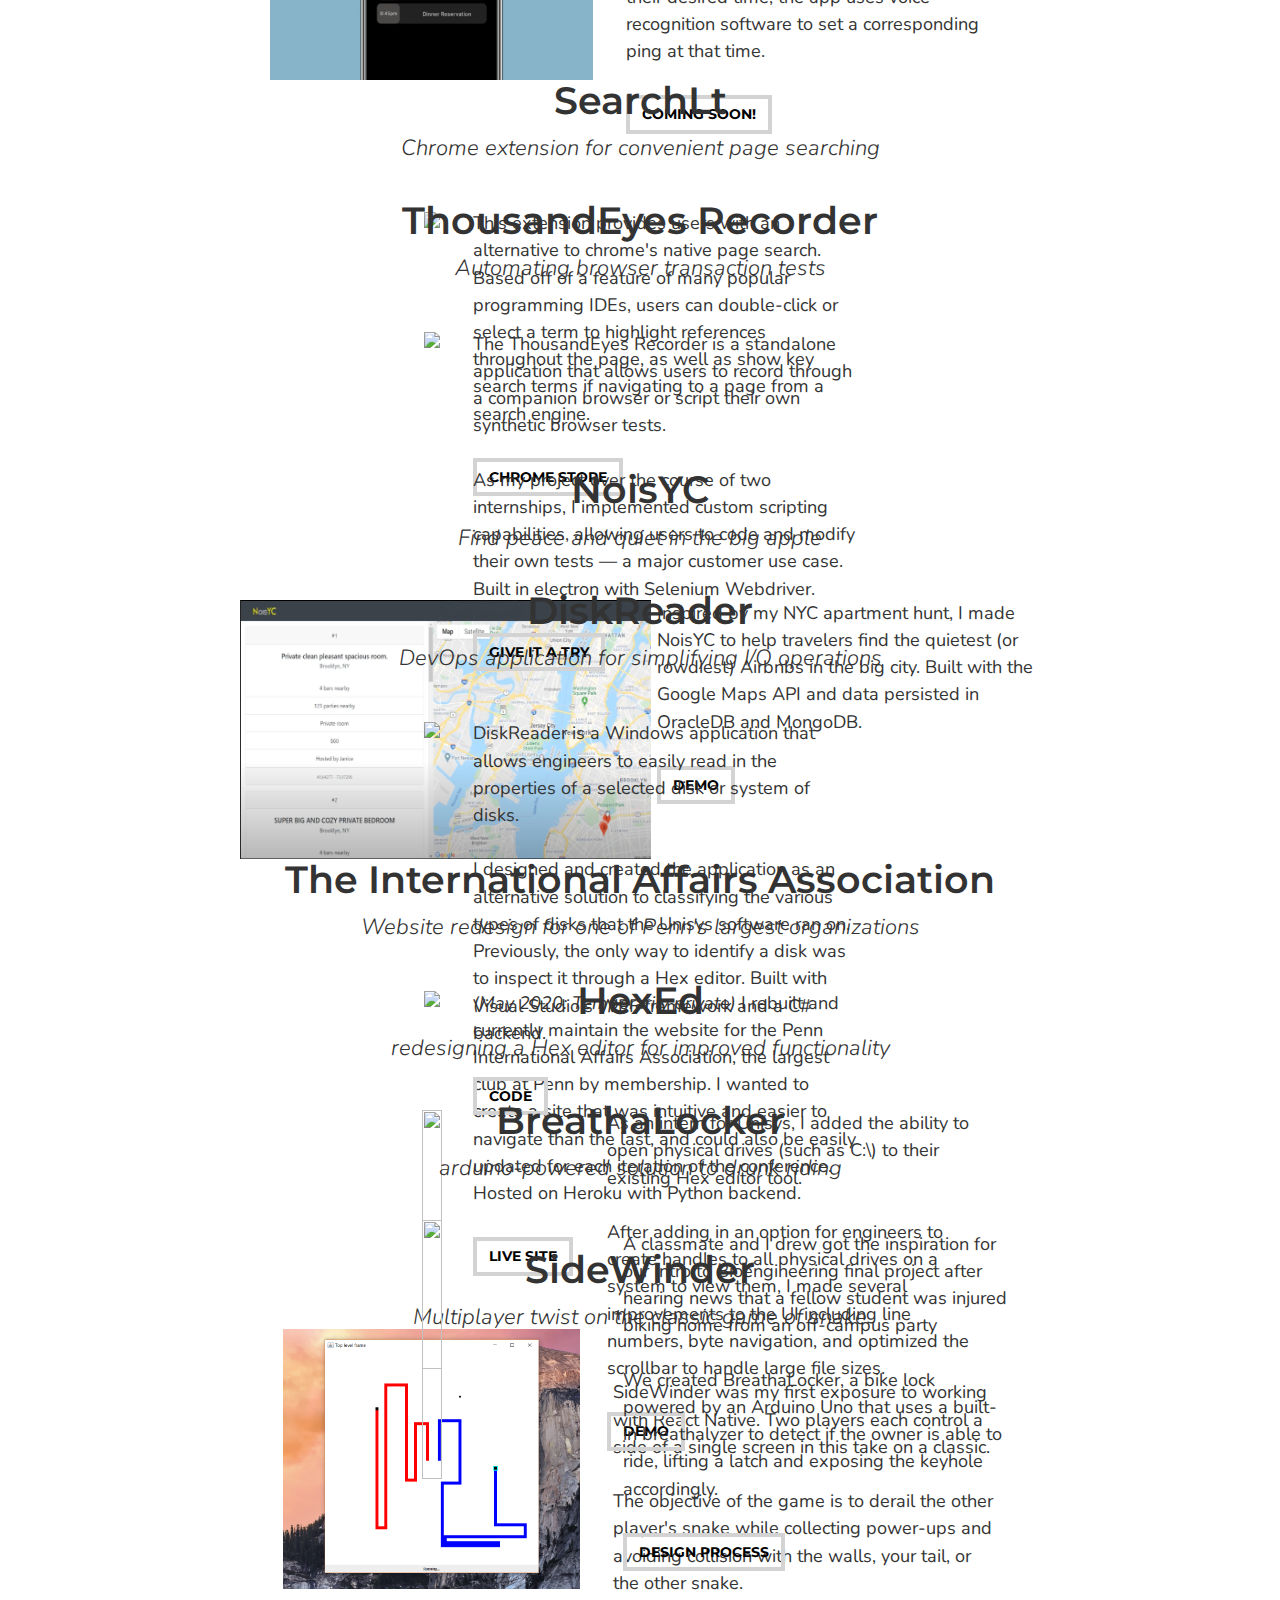
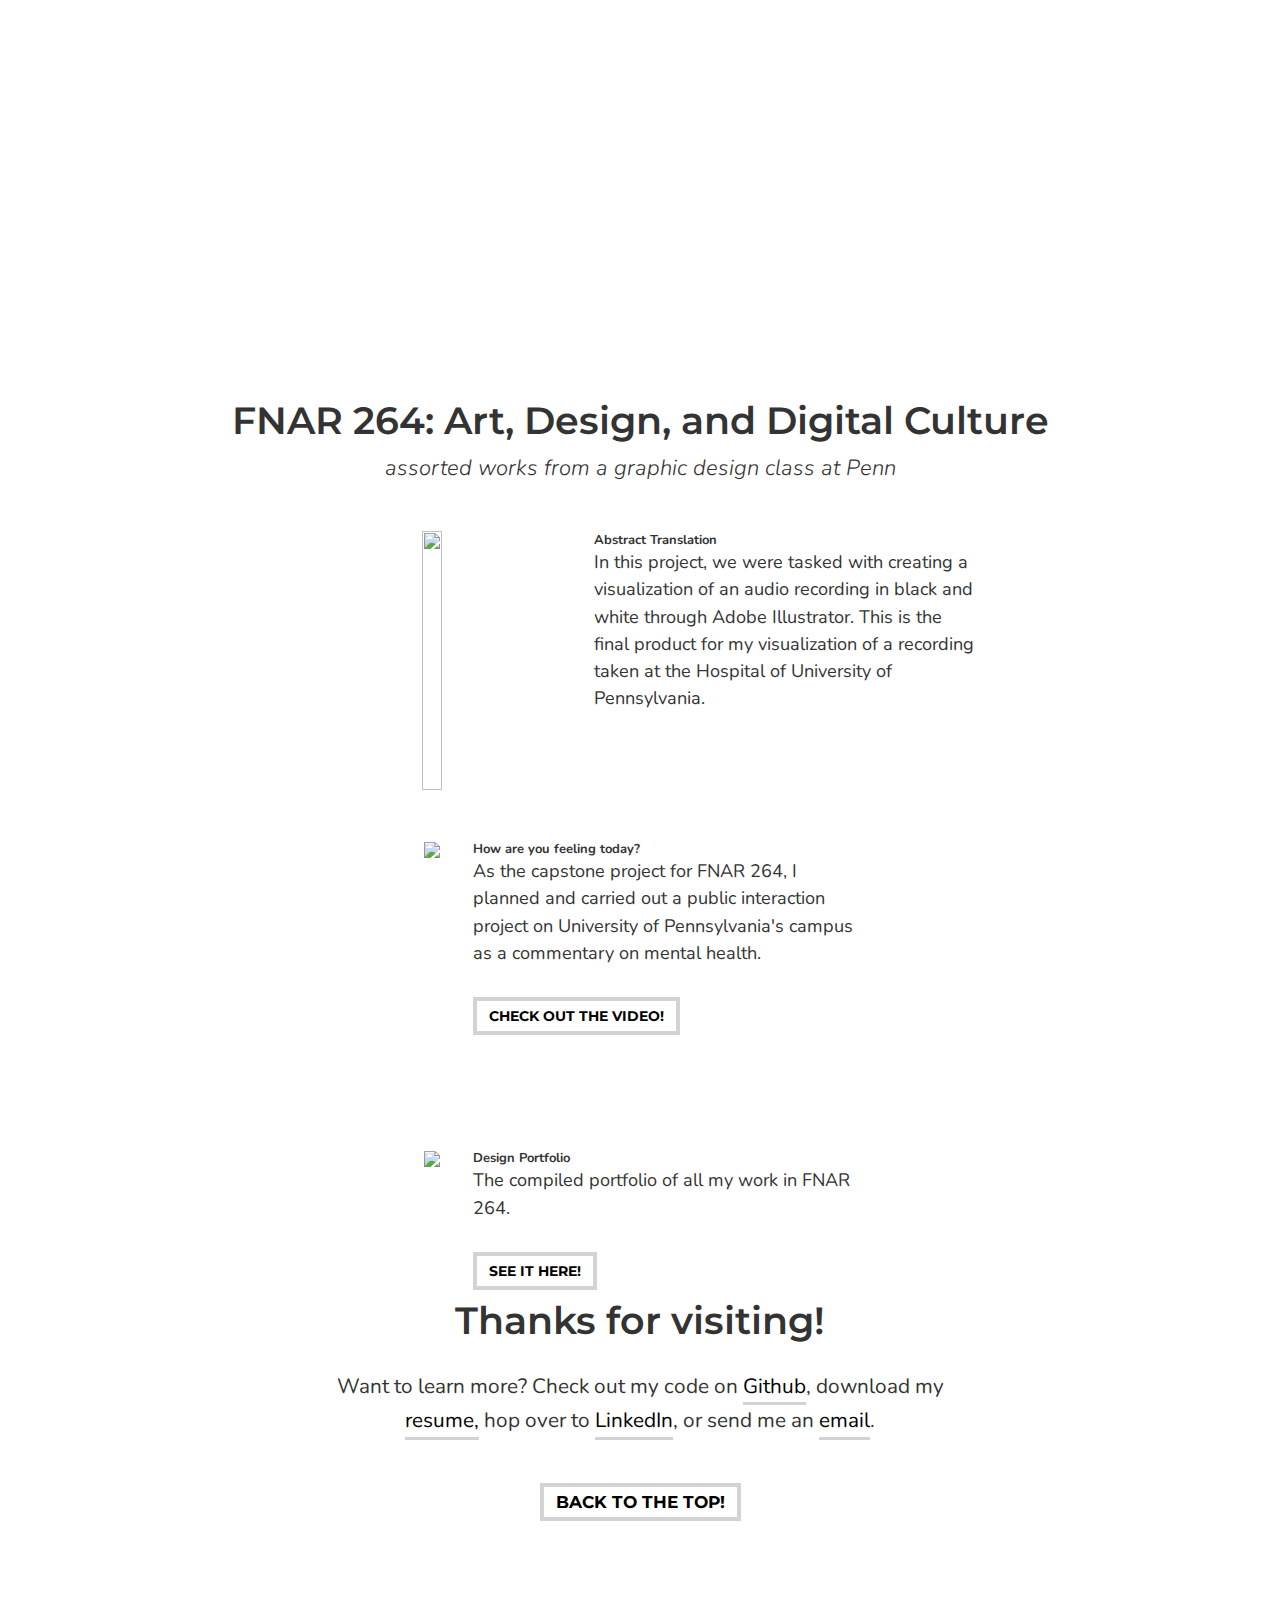
==== commit e3c257b1: "Hopefully fixes everything" ====
--- a/home.html
+++ b/home.html
@@ -34,7 +34,7 @@
             <div class="col-sm-8 col-sm-offset-2" id="intro-text">
                 <h1>Lorem Ipsum</h1>
                 <h2>Donec quis turpis imperdiet, pretium sem eget, blandit massa. Nullam eu nibh sed lectus porta condimentum. Proin ut odio eget ac.</h2>
-                <p id="intro2">Donec ultrices sapien id urna tempus, sit amet suscipit arcu ullamcorper. Aliquam ornare, velit sed ultrices libero.</p>
+                <p id="intro2">Suspendisse id aliquet urna. Aenean tristique facilisis libero eget sollicitudin. Quisque ut egestas metus, sit leo.</p>
                 <div style="text-align: center;">
                     <a href="#webmobile" class="button">see my projects</a>
                     <a class="button-between">&nbspor&nbsp</a>
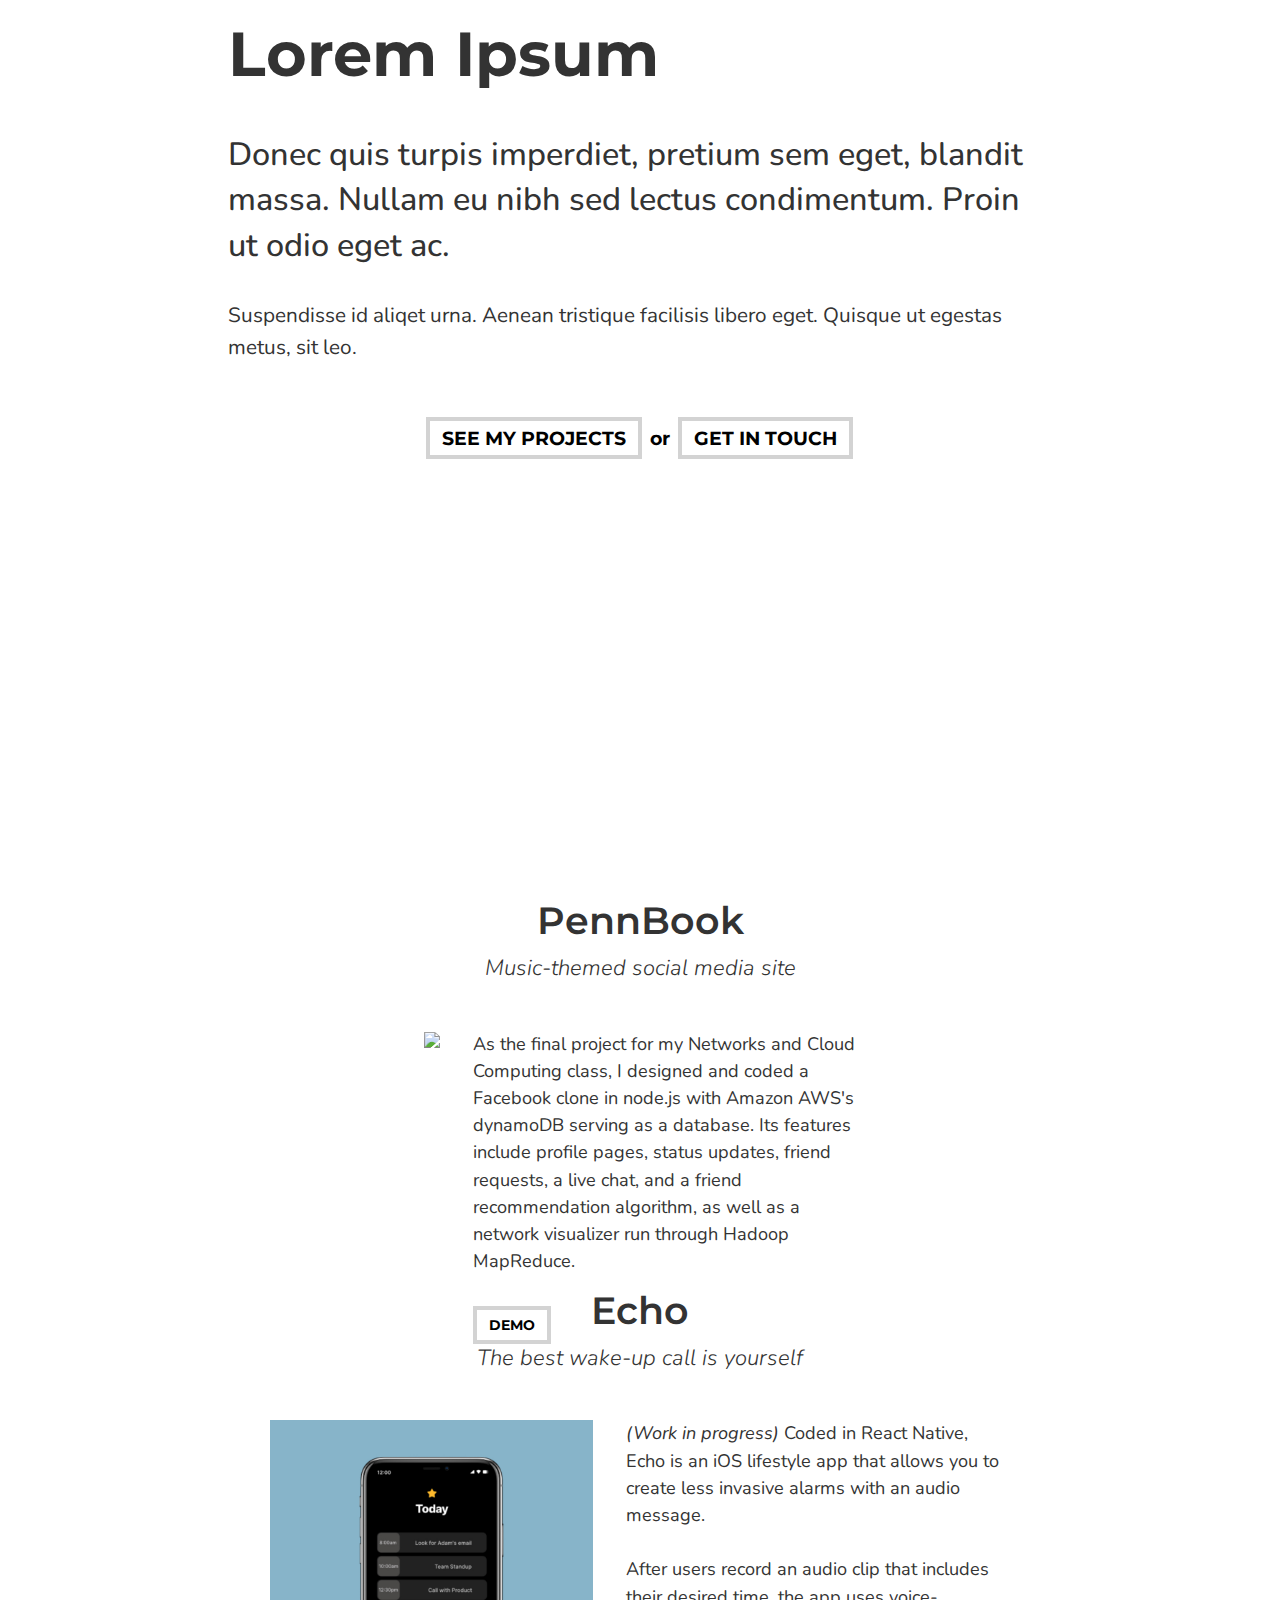
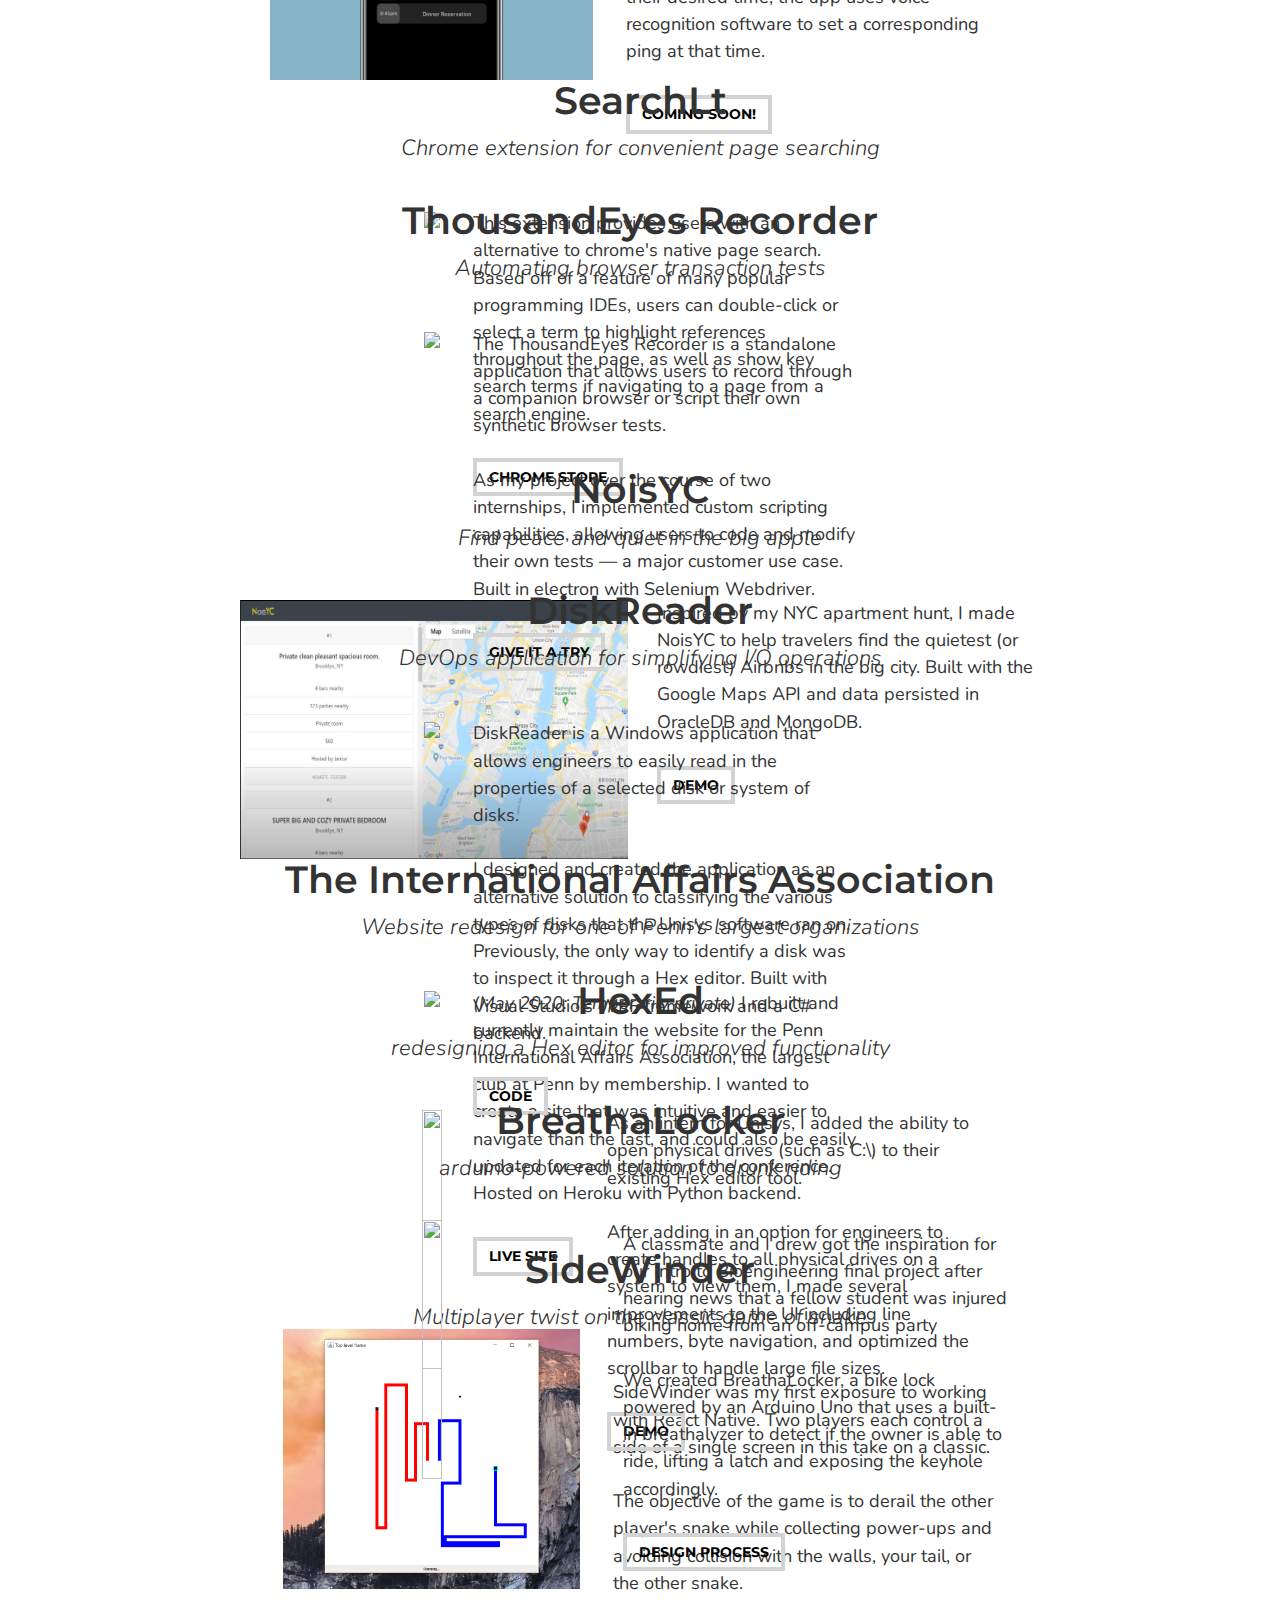
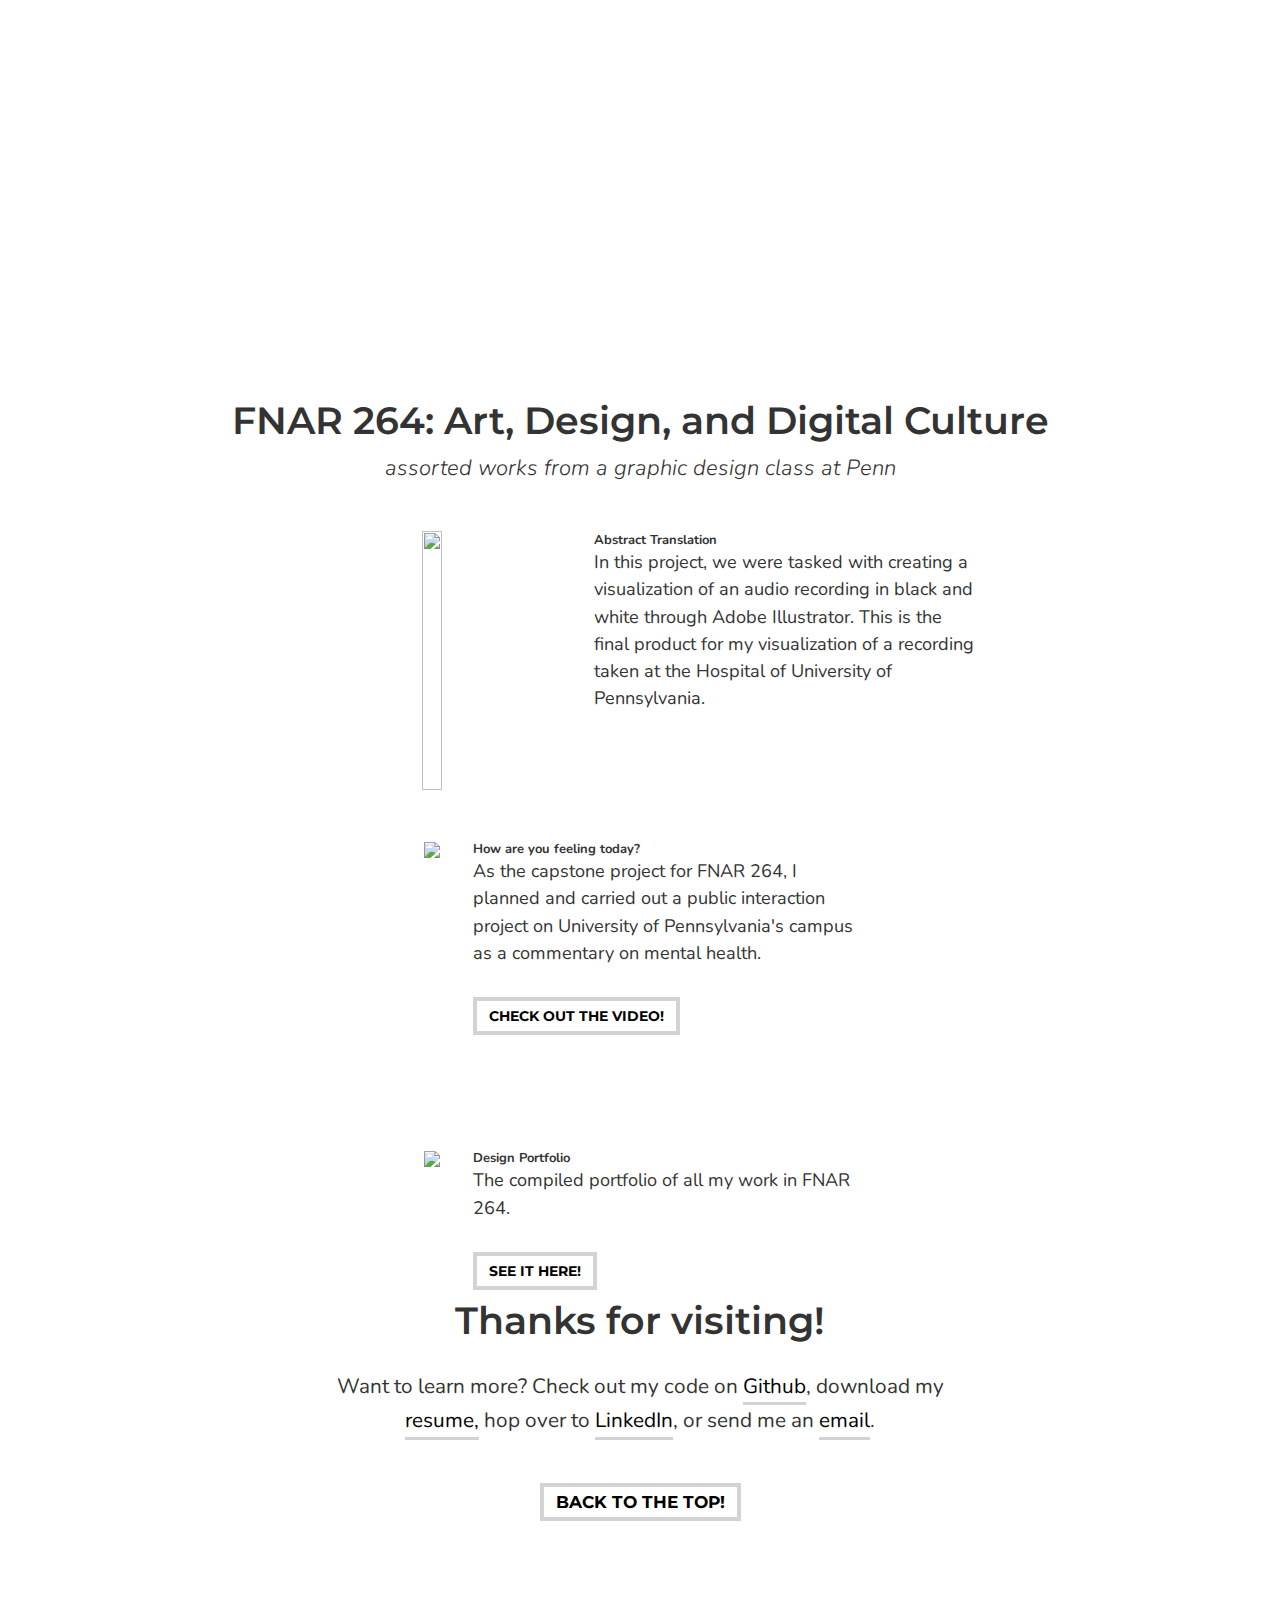
==== commit 6c3acc67: "Hopefully fixes everything" ====
--- a/home.html
+++ b/home.html
@@ -33,8 +33,8 @@
         <div class="row section" id="intro-row">
             <div class="col-sm-8 col-sm-offset-2" id="intro-text">
                 <h1>Lorem Ipsum</h1>
-                <h2>Donec quis turpis imperdiet, pretium sem eget, blandit massa. Nullam eu nibh sed lectus porta condimentum. Proin ut odio eget ac.</h2>
-                <p id="intro2">Suspendisse id aliquet urna. Aenean tristique facilisis libero eget sollicitudin. Quisque ut egestas metus, sit leo.</p>
+                <h2>Donec quis turpis imperdiet, pretium sem eget, blandit massa. Nullam eu nibh sed lectus condimentum. Proin ut odio eget ac.</h2>
+                <p id="intro2">Suspendisse id aliqet urna. Aenean tristique facilisis libero eget. Quisque ut egestas metus, sit leo.</p>
                 <div style="text-align: center;">
                     <a href="#webmobile" class="button">see my projects</a>
                     <a class="button-between">&nbspor&nbsp</a>
--- a/stylesheet.css
+++ b/stylesheet.css
@@ -319,6 +319,7 @@
 {
     height: 100%;
     width: auto;
+    max-width: 30em;
 }
 
 div.text
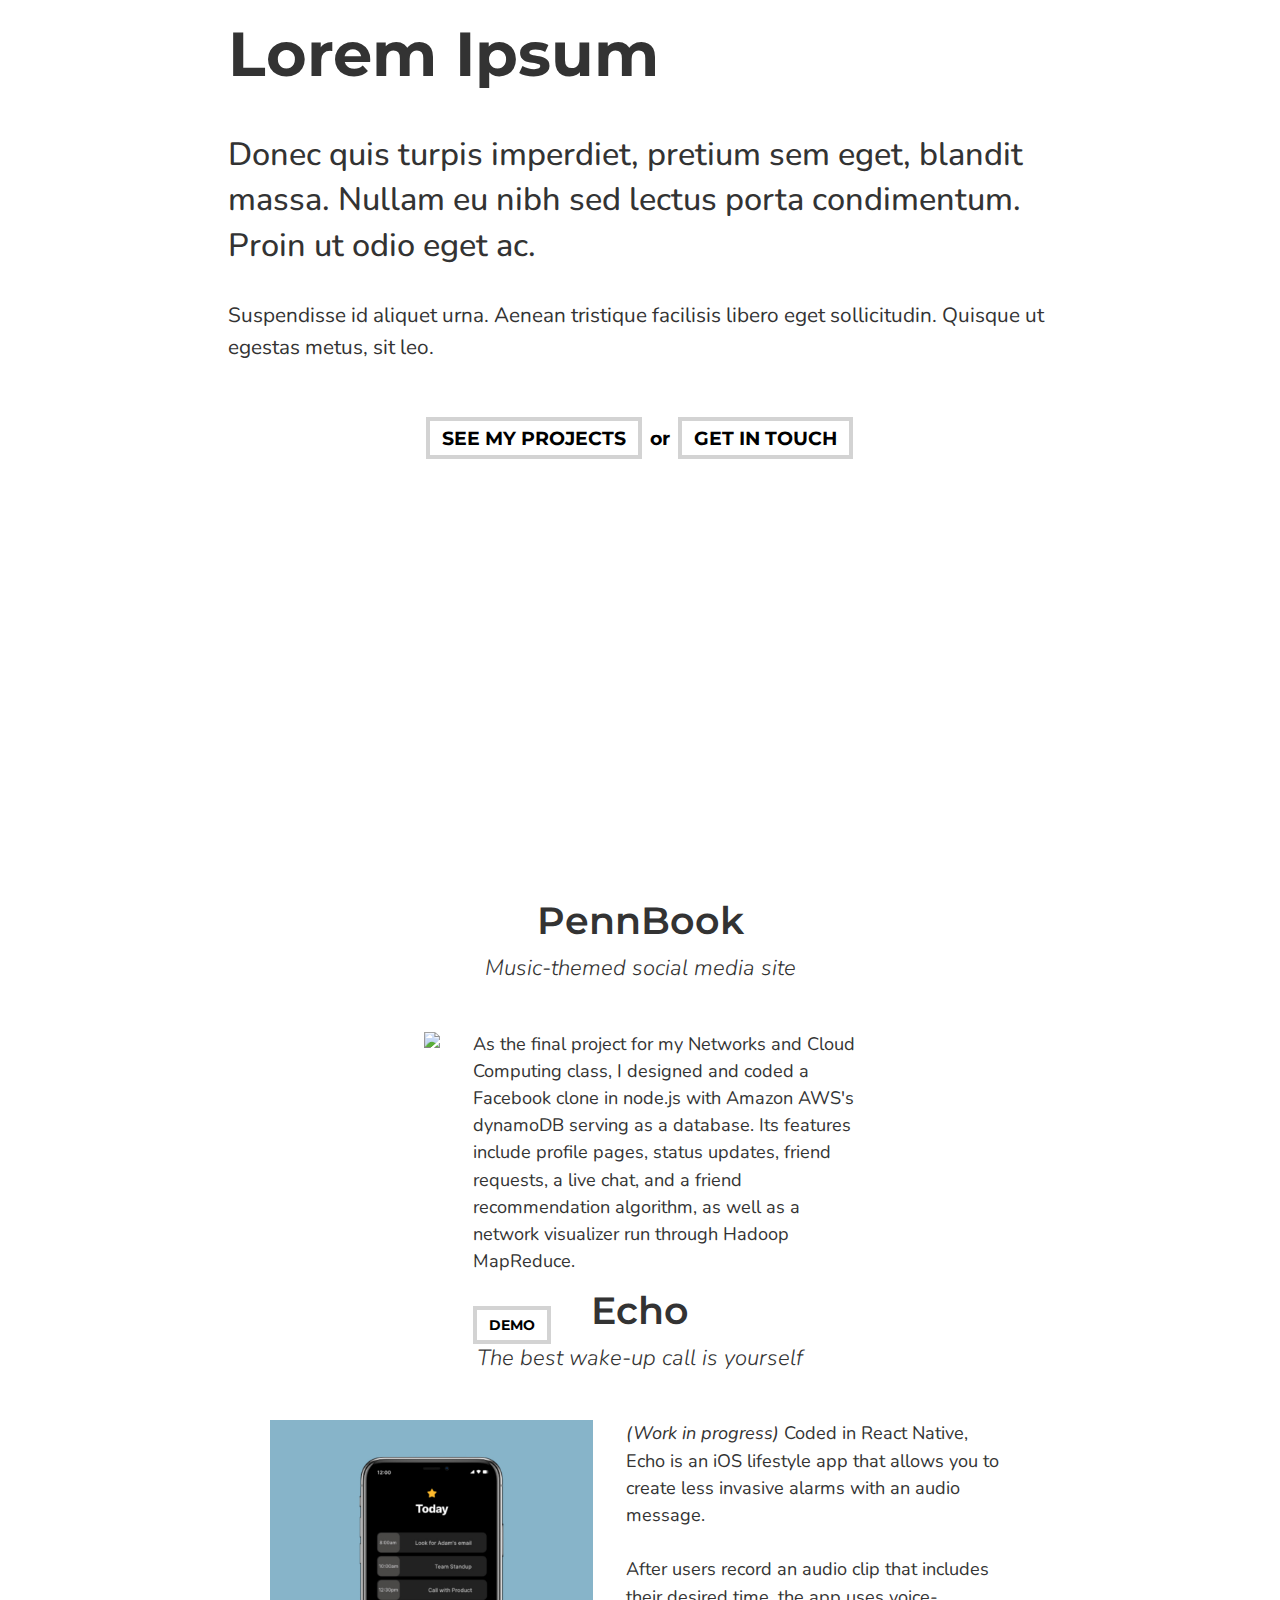
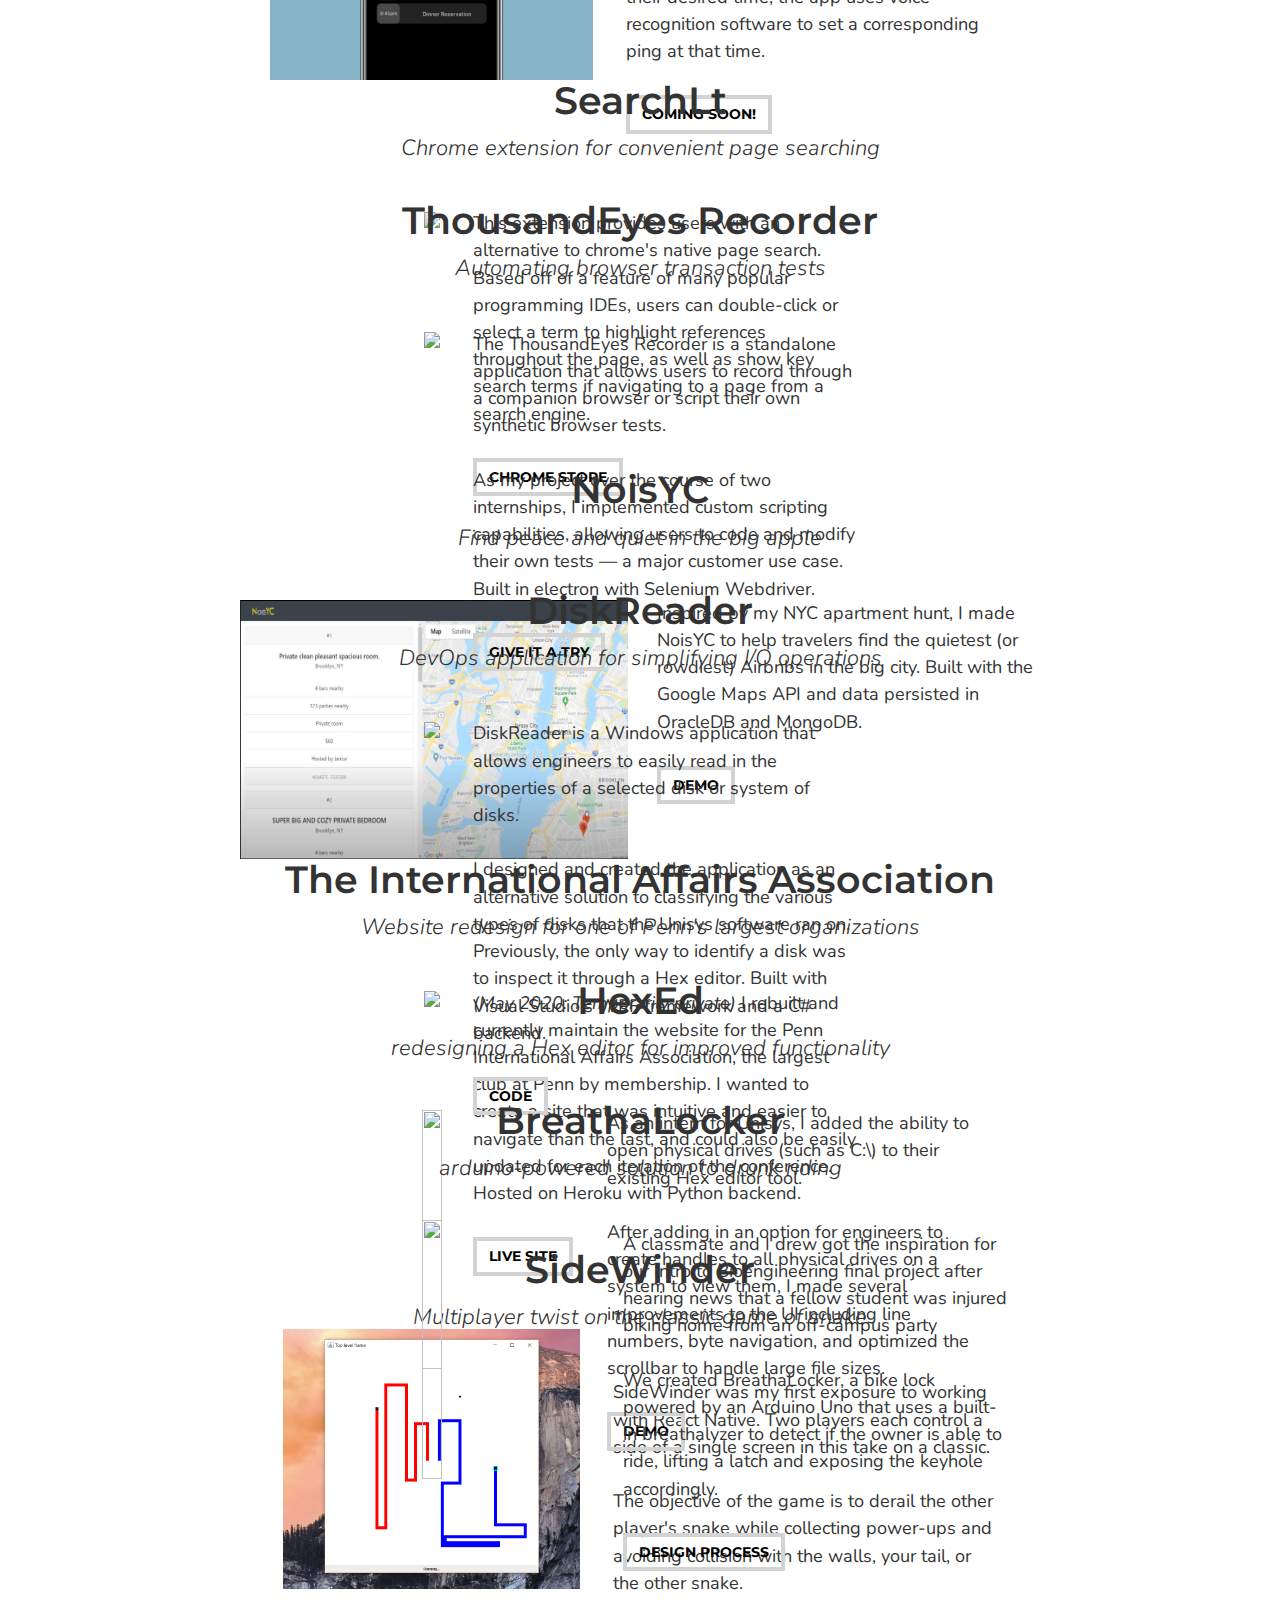
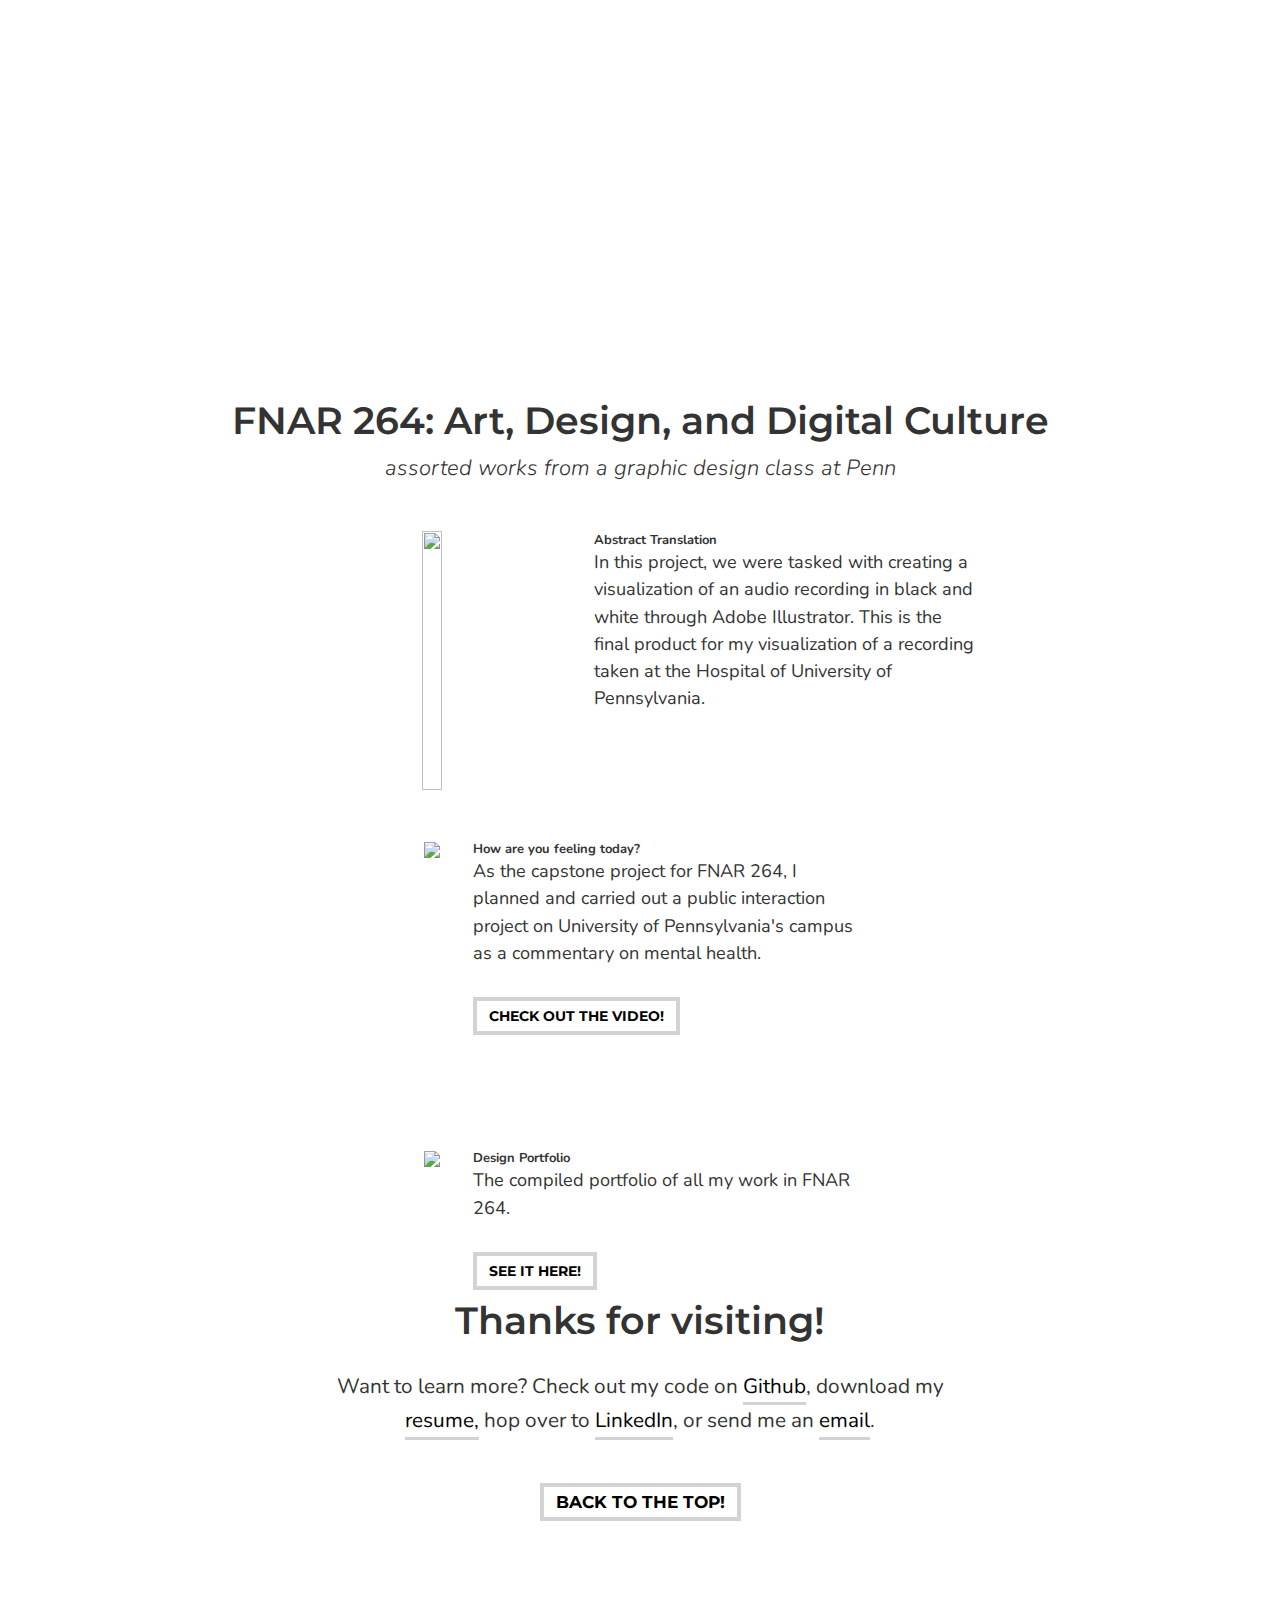
==== commit d3fc46ca: "Hopefully fixes everything (#4)" ====
--- a/home.html
+++ b/home.html
@@ -33,8 +33,8 @@
         <div class="row section" id="intro-row">
             <div class="col-sm-8 col-sm-offset-2" id="intro-text">
                 <h1>Lorem Ipsum</h1>
-                <h2>Donec quis turpis imperdiet, pretium sem eget, blandit massa. Nullam eu nibh sed lectus condimentum. Proin ut odio eget ac.</h2>
-                <p id="intro2">Suspendisse id aliqet urna. Aenean tristique facilisis libero eget. Quisque ut egestas metus, sit leo.</p>
+                <h2>Donec quis turpis imperdiet, pretium sem eget, blandit massa. Nullam eu nibh sed lectus porta condimentum. Proin ut odio eget ac.</h2>
+                <p id="intro2">Suspendisse id aliquet urna. Aenean tristique facilisis libero eget sollicitudin. Quisque ut egestas metus, sit leo.</p>
                 <div style="text-align: center;">
                     <a href="#webmobile" class="button">see my projects</a>
                     <a class="button-between">&nbspor&nbsp</a>
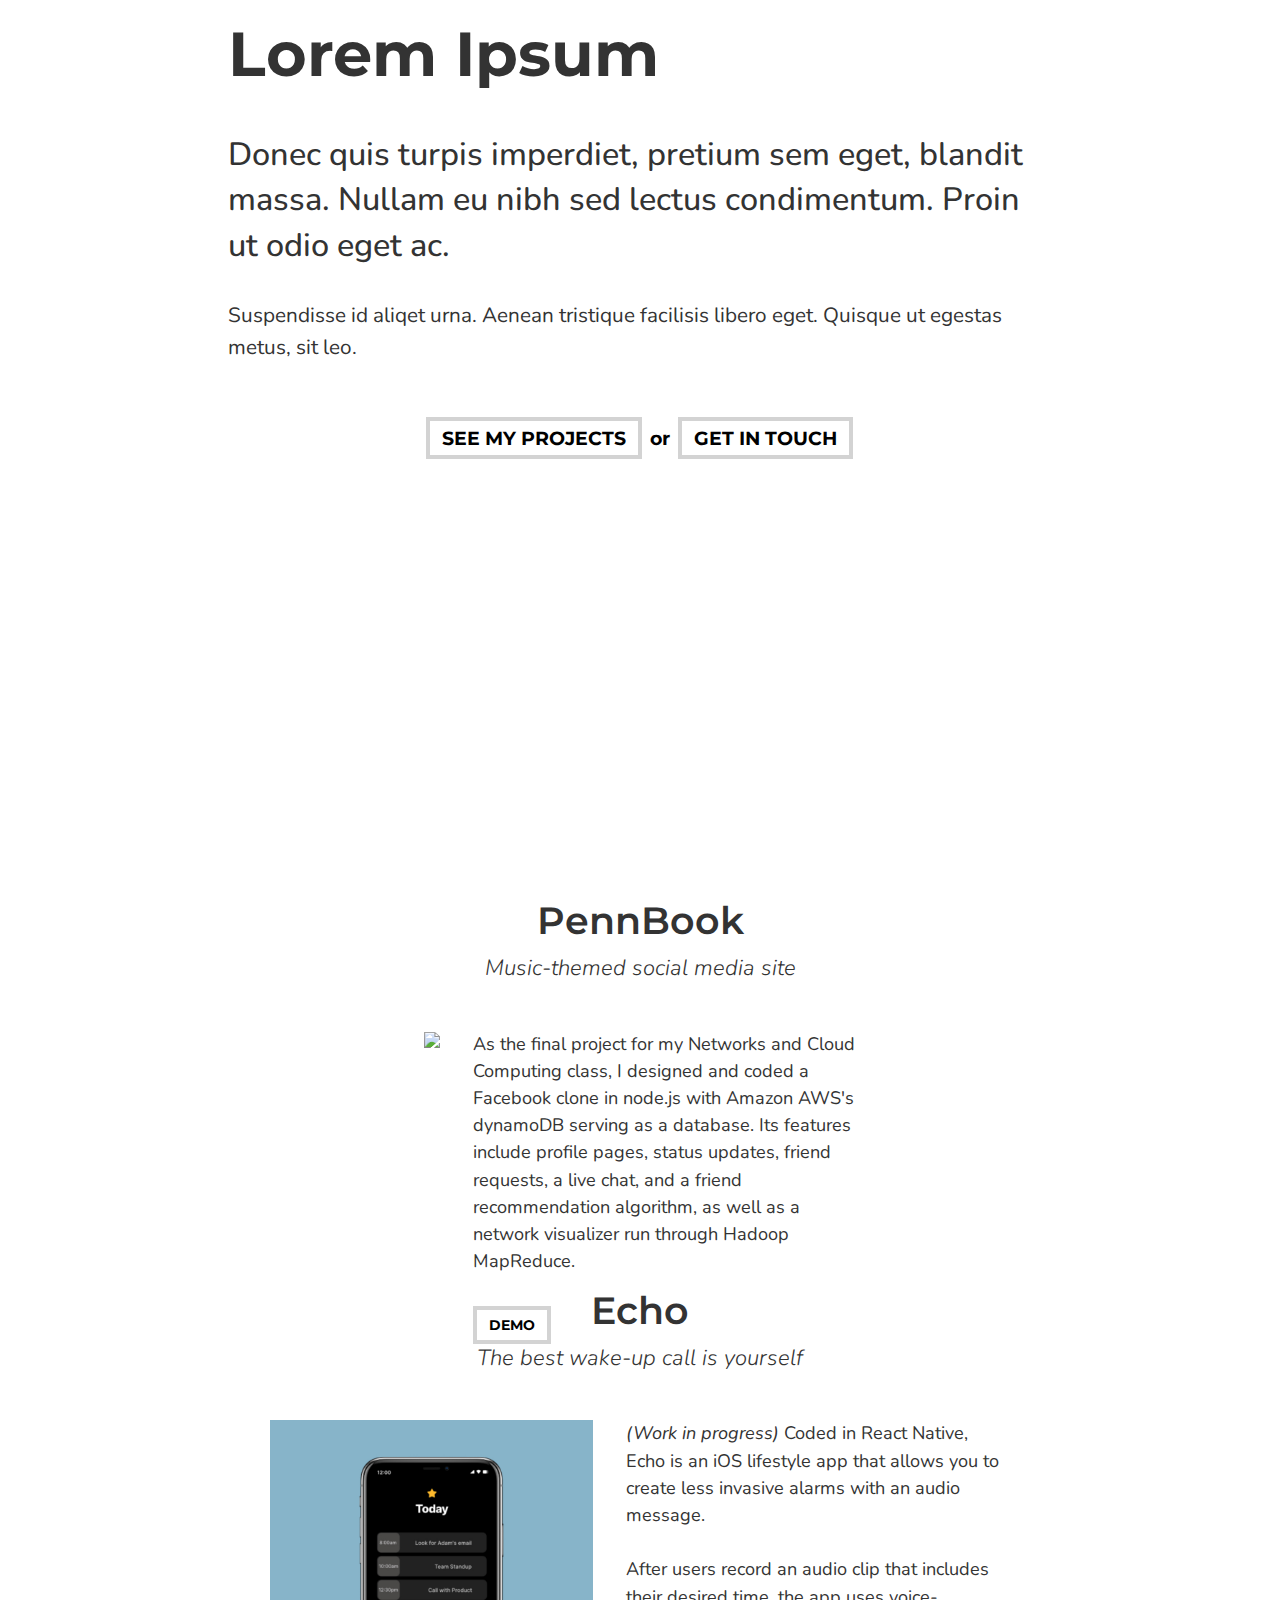
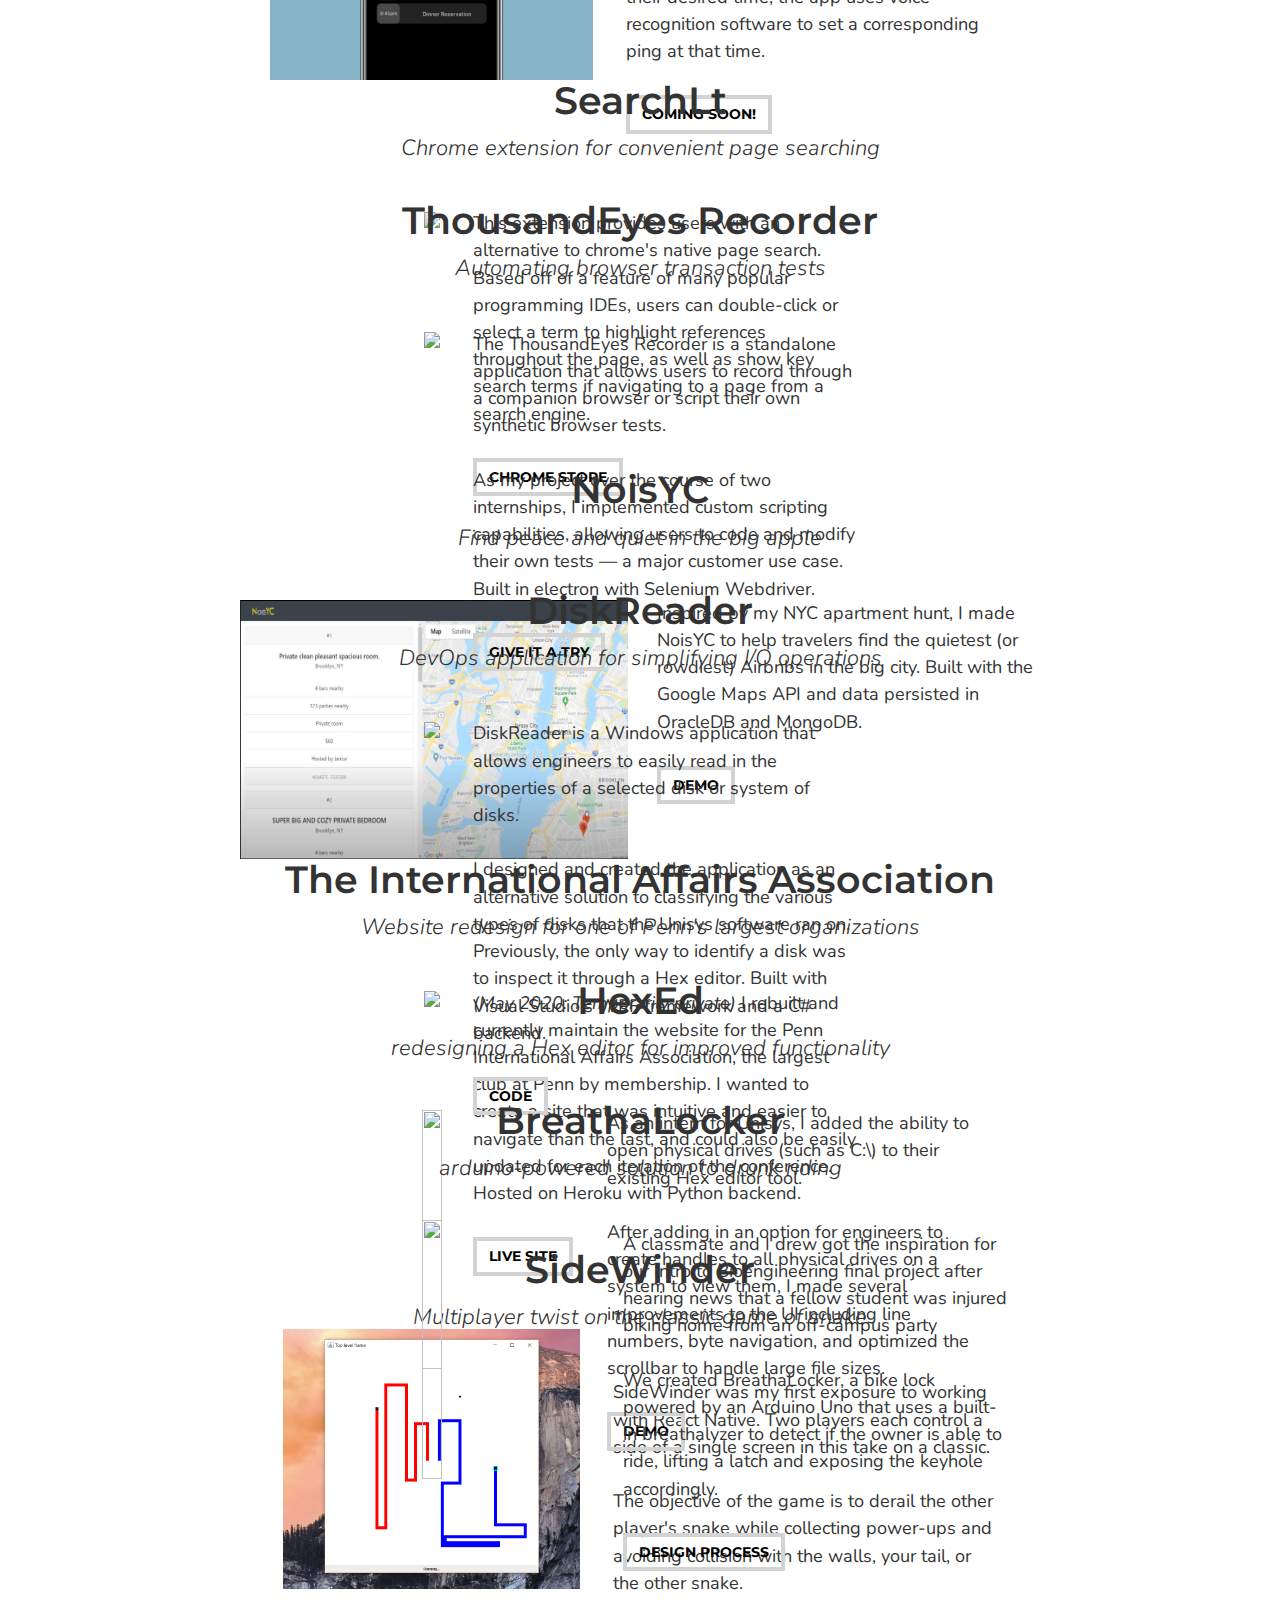
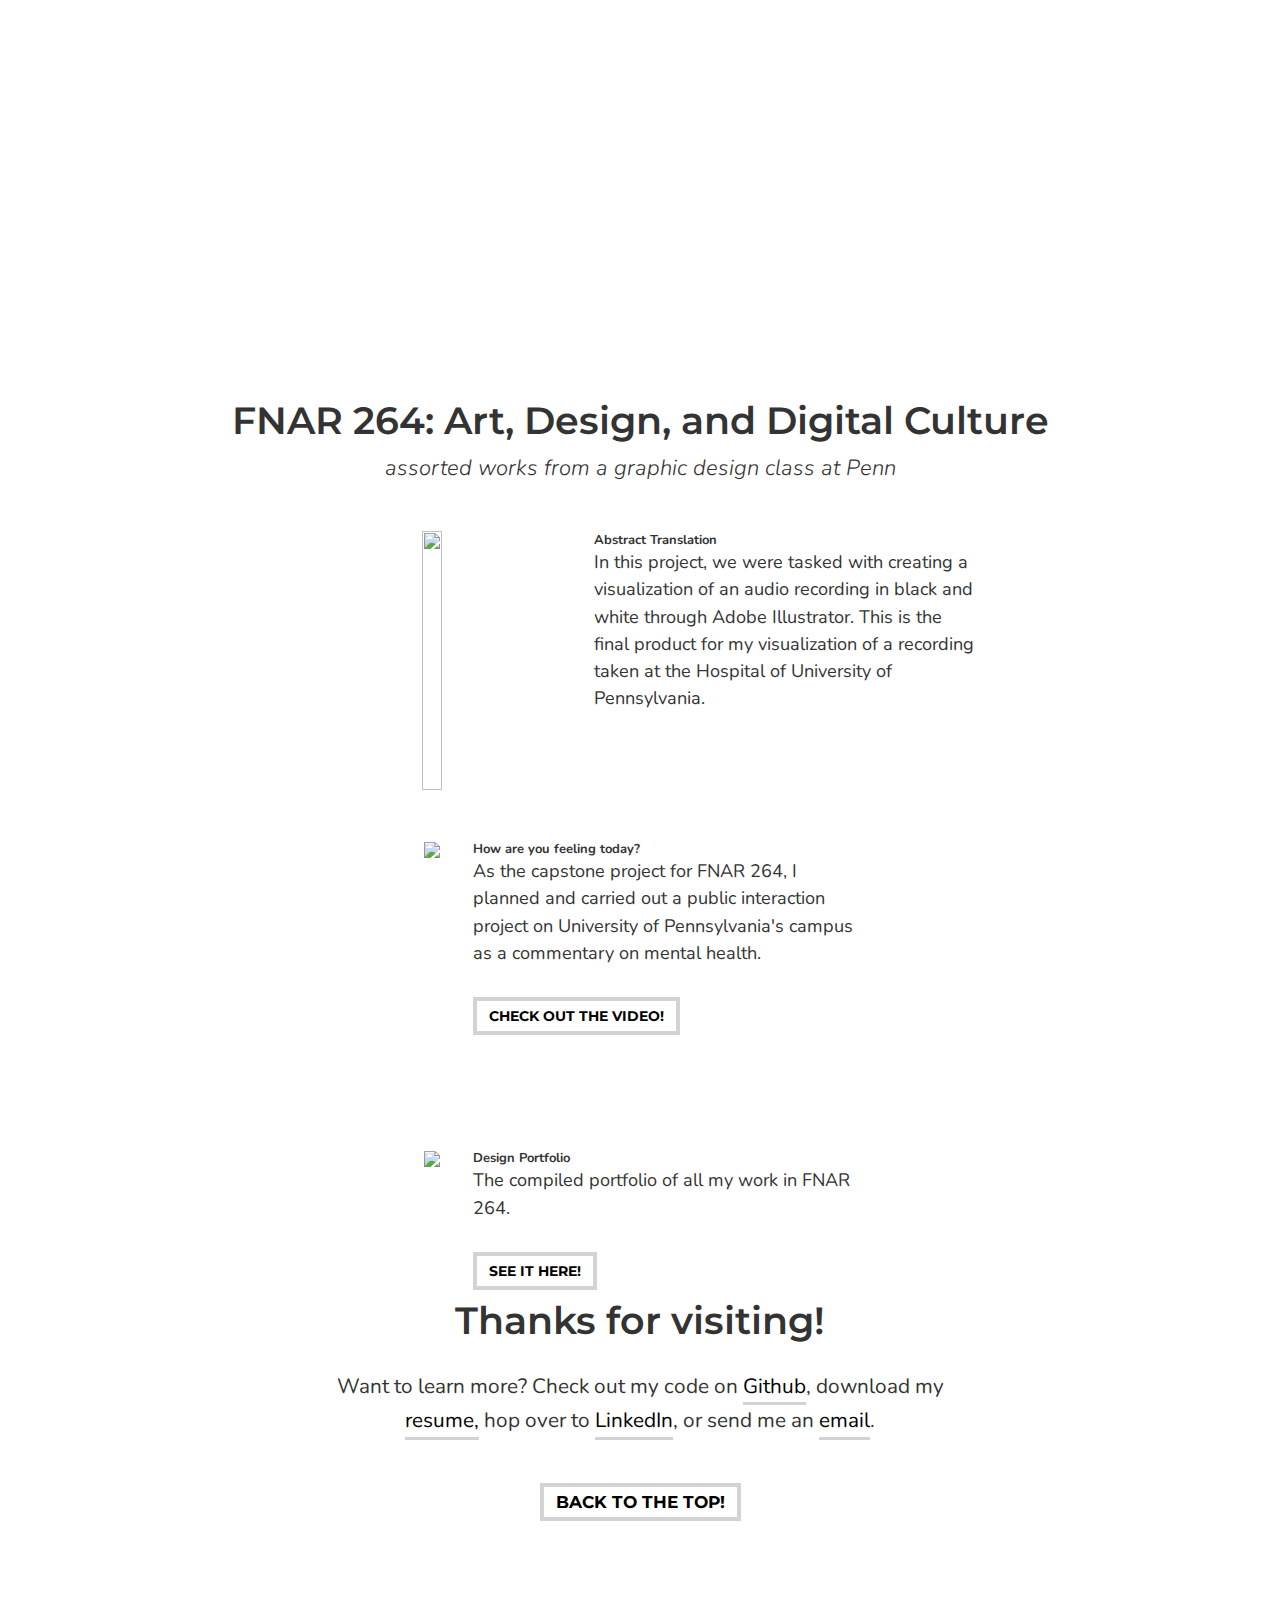
==== commit 1fce1b14: "Merge pull request #5 from jxu-te/July-2020" ====
--- a/home.html
+++ b/home.html
@@ -33,8 +33,8 @@
         <div class="row section" id="intro-row">
             <div class="col-sm-8 col-sm-offset-2" id="intro-text">
                 <h1>Lorem Ipsum</h1>
-                <h2>Donec quis turpis imperdiet, pretium sem eget, blandit massa. Nullam eu nibh sed lectus porta condimentum. Proin ut odio eget ac.</h2>
-                <p id="intro2">Suspendisse id aliquet urna. Aenean tristique facilisis libero eget sollicitudin. Quisque ut egestas metus, sit leo.</p>
+                <h2>Donec quis turpis imperdiet, pretium sem eget, blandit massa. Nullam eu nibh sed lectus condimentum. Proin ut odio eget ac.</h2>
+                <p id="intro2">Suspendisse id aliqet urna. Aenean tristique facilisis libero eget. Quisque ut egestas metus, sit leo.</p>
                 <div style="text-align: center;">
                     <a href="#webmobile" class="button">see my projects</a>
                     <a class="button-between">&nbspor&nbsp</a>
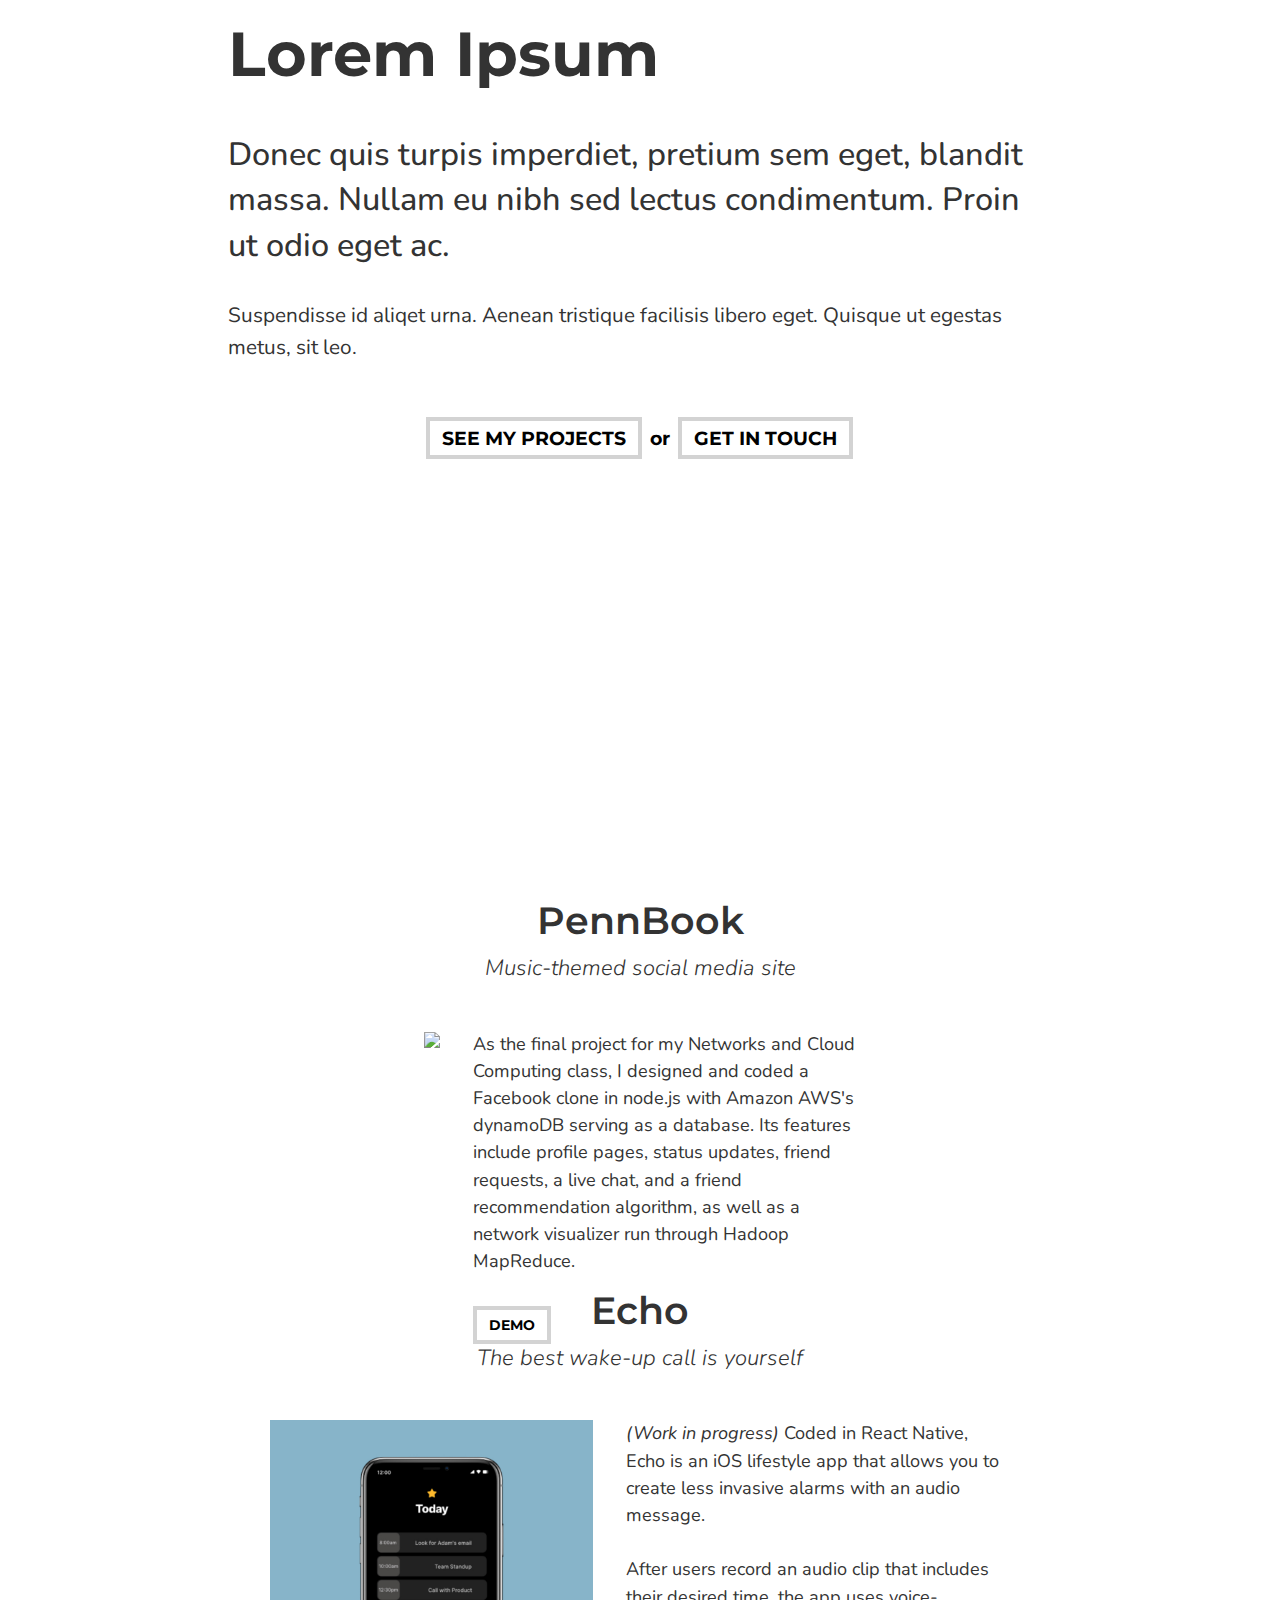
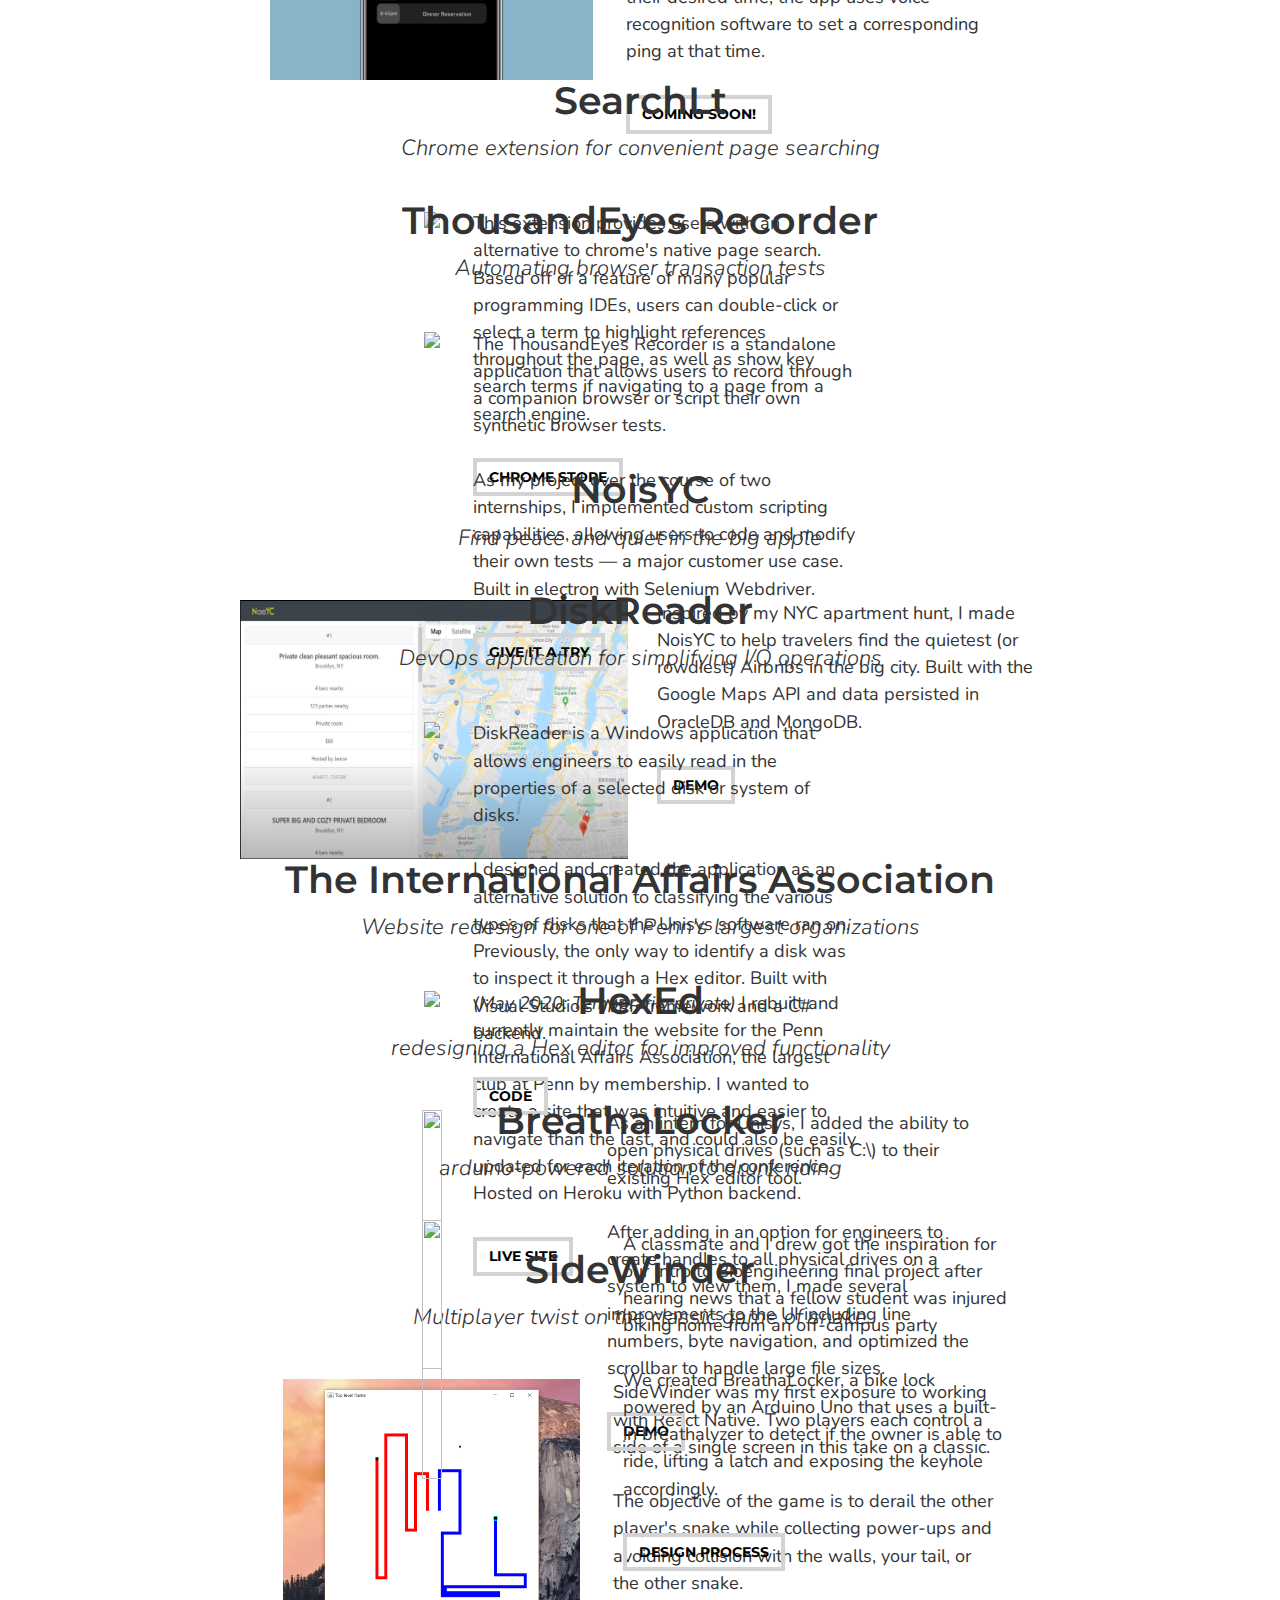
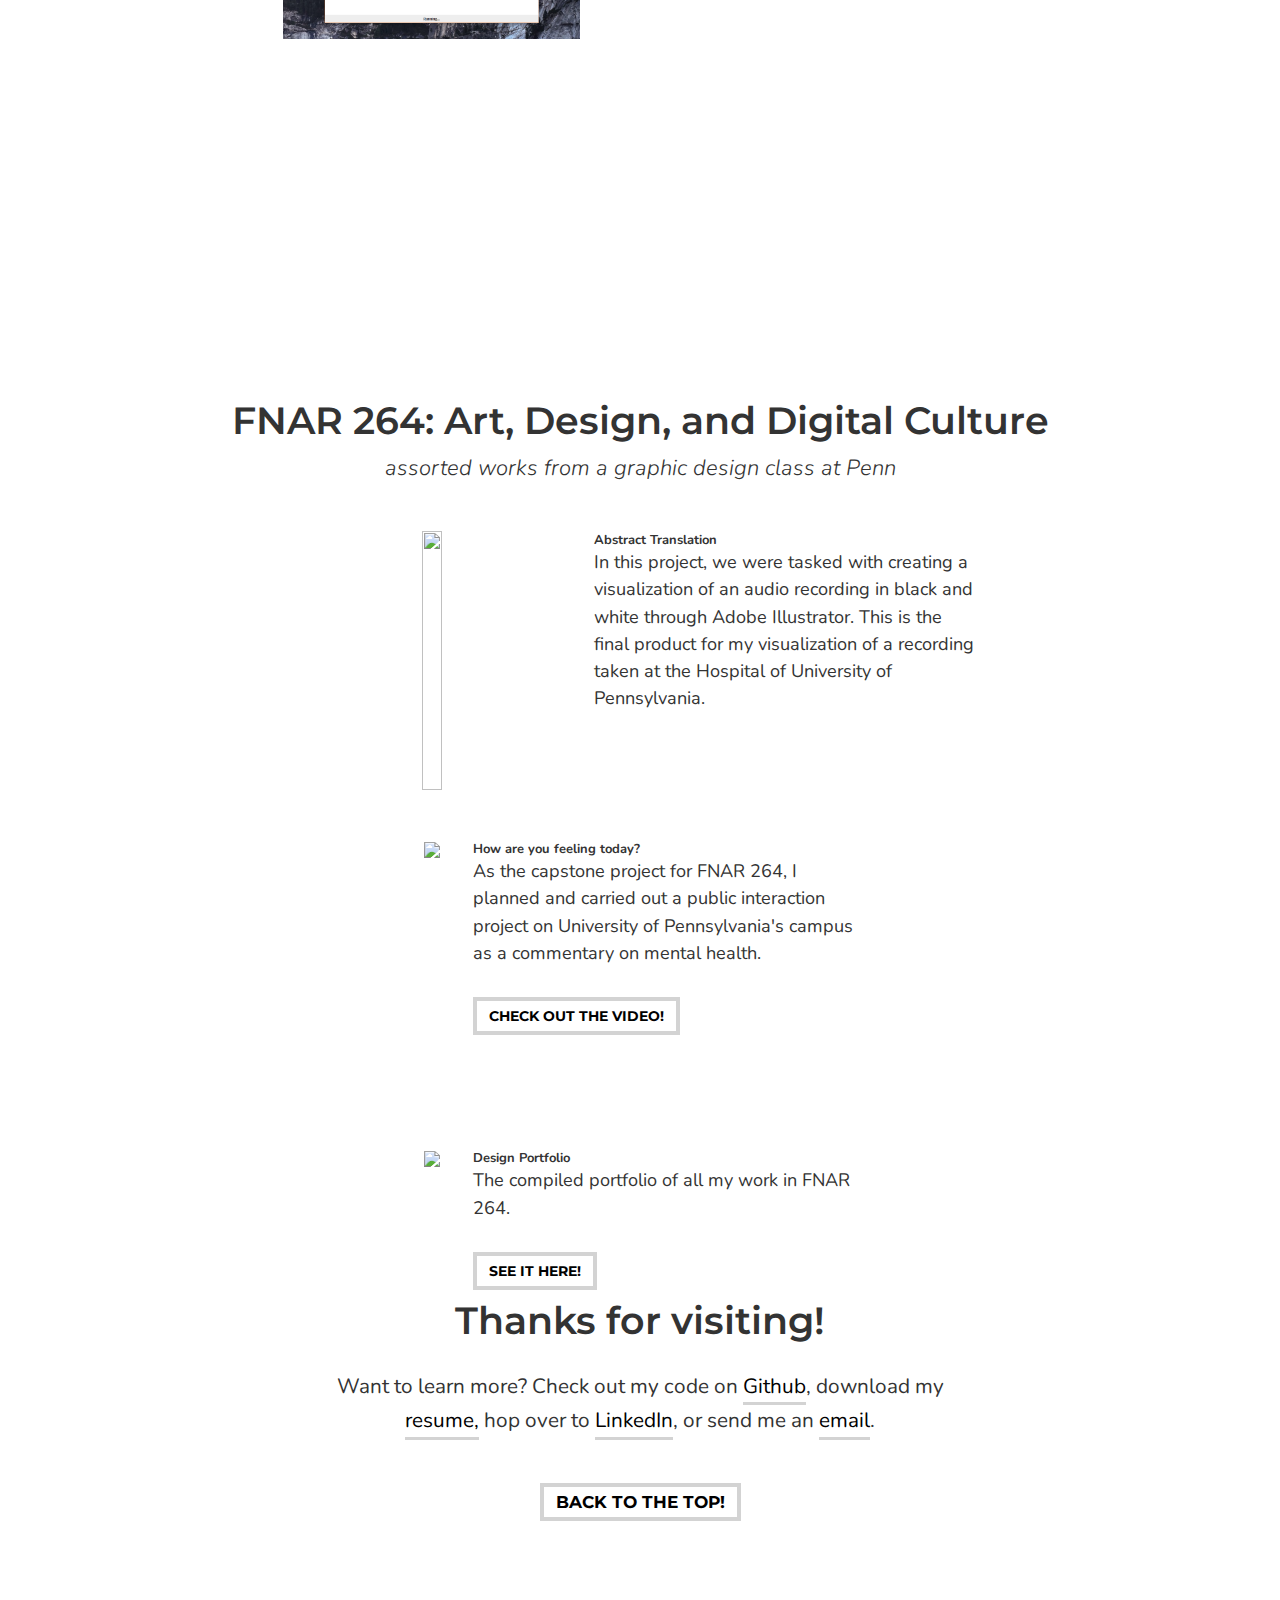
==== commit edc26c23: "Update home.html" ====
--- a/home.html
+++ b/home.html
@@ -147,7 +147,7 @@
                 </div>
                 <div class="content">
                     <div class="img">
-                        <img src="img/Screenshot%20(66).png" style="margin-top: -50px">
+                        <img src="img/Screenshot%20(66).png">
                     </div>
                     <div class="text">
                         <p>
